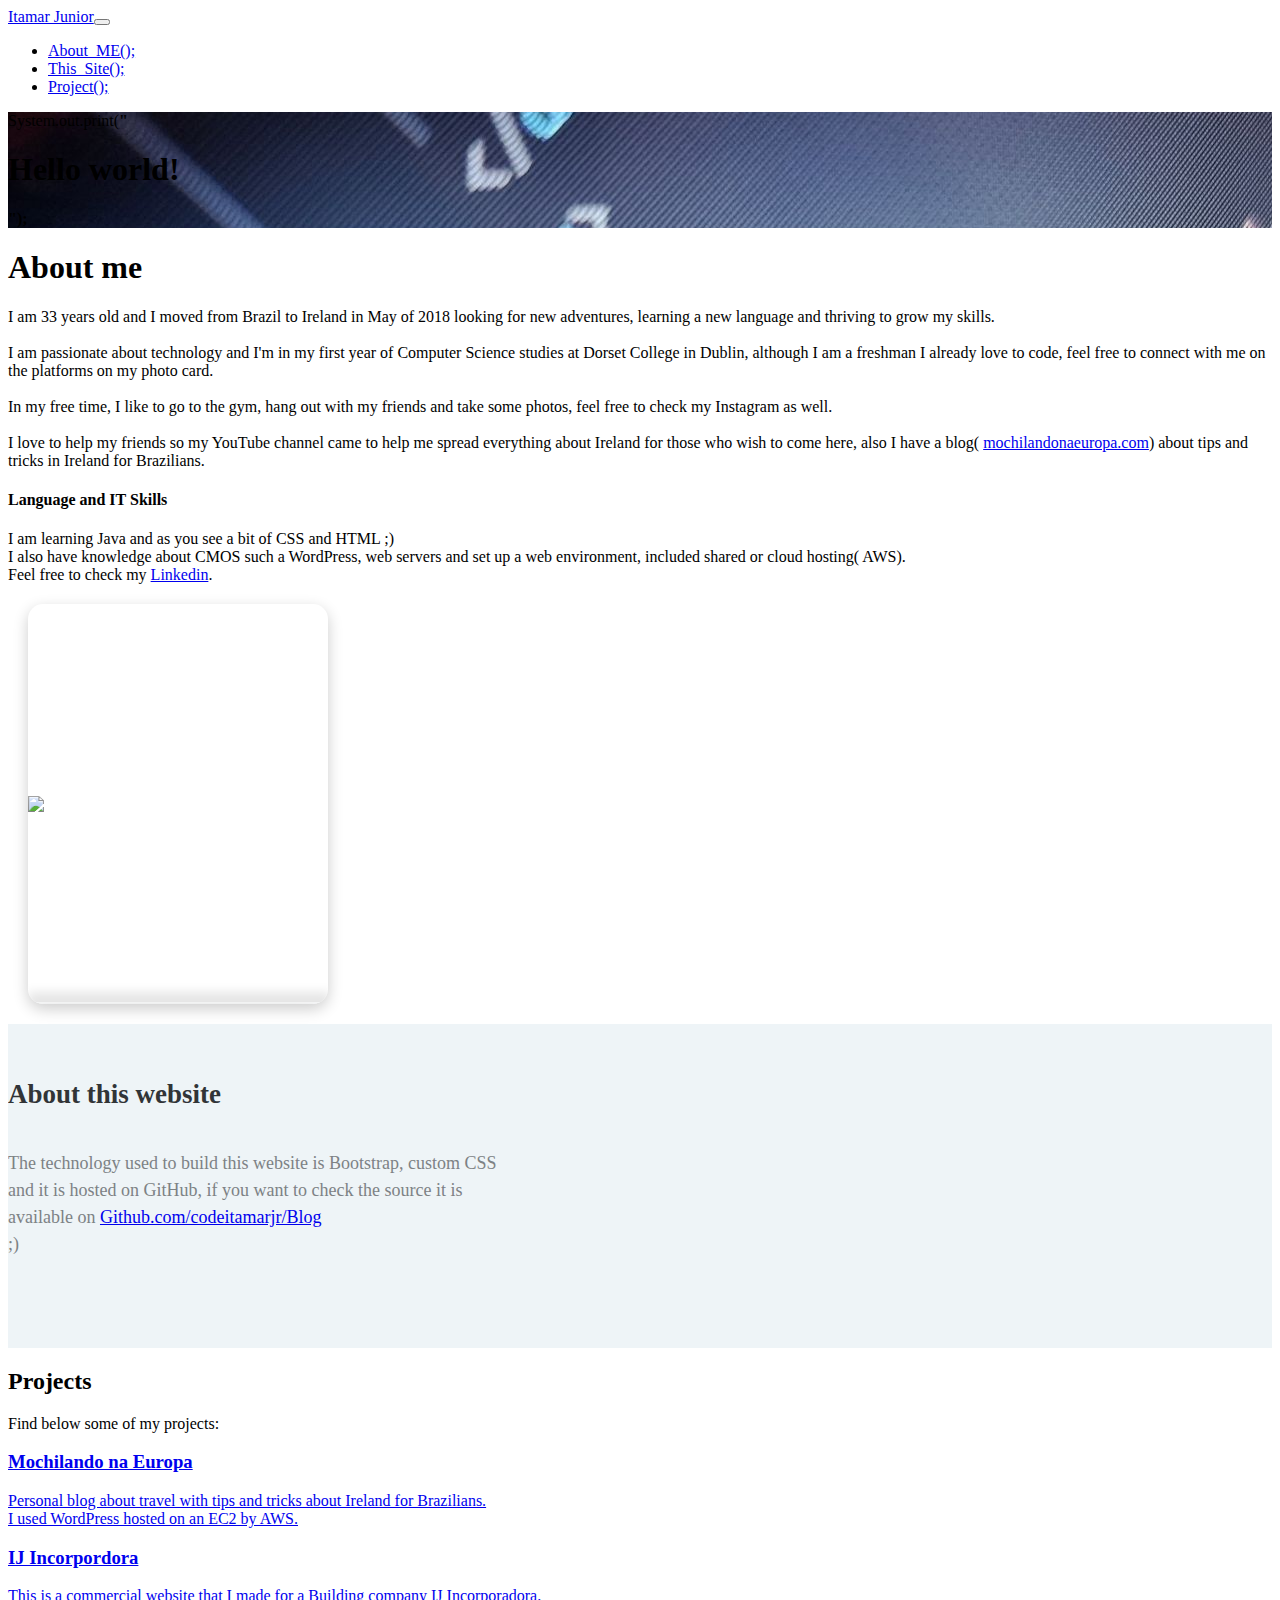
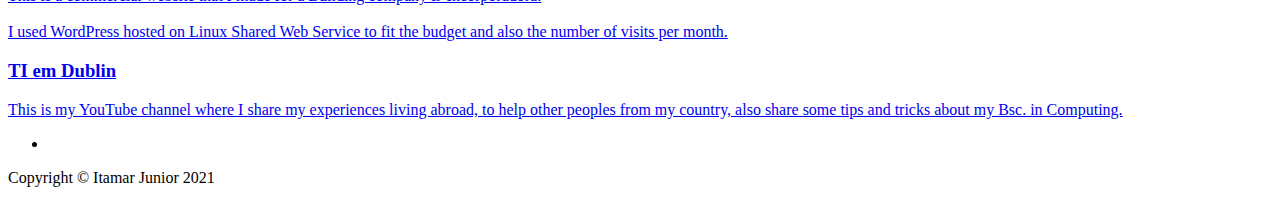
==== index.html @ 7367e4fb "update" ====
<!DOCTYPE html><html><head><meta charset="utf-8"><meta name="viewport" content="width=device-width, initial-scale=1.0, shrink-to-fit=no"><title>Home - Itamar Junior</title><meta name="description" content="Welcome to my personal page!"><link rel="icon" type="image/svg+xml" sizes="24x24" href="assets/img/CODE_ICON.svg?h=4225ac9438128be7e5a31619b0b44b41"><link rel="icon" type="image/svg+xml" sizes="24x24" href="assets/img/CODE_ICON.svg?h=4225ac9438128be7e5a31619b0b44b41"><link rel="icon" type="image/svg+xml" sizes="24x24" href="assets/img/CODE_ICON.svg?h=4225ac9438128be7e5a31619b0b44b41"><link rel="icon" type="image/svg+xml" sizes="24x24" href="assets/img/CODE_ICON.svg?h=4225ac9438128be7e5a31619b0b44b41"><link rel="icon" type="image/svg+xml" sizes="24x24" href="assets/img/CODE_ICON.svg?h=4225ac9438128be7e5a31619b0b44b41"><link rel="stylesheet" href="assets/bootstrap/css/bootstrap.min.css?h=c0452703ea8fd9a77dc9f02268258555"><link rel="stylesheet" href="https://fonts.googleapis.com/css?family=Open+Sans:300italic,400italic,600italic,700italic,800italic,400,300,600,700,800"><link rel="stylesheet" href="https://fonts.googleapis.com/css?family=Lora:400,700,400italic,700italic"><link rel="stylesheet" href="assets/fonts/font-awesome.min.css?h=c1c8b08f8e093bbf2ff10464a2cce6e7"><link rel="stylesheet" href="assets/fonts/ionicons.min.css?h=c1c8b08f8e093bbf2ff10464a2cce6e7"><link rel="stylesheet" href="assets/css/styles.min.css?h=ab01bd3197c20068c6f703815a5b3cb2"></head><body><nav class="navbar navbar-light navbar-expand-lg fixed-top" id="mainNav"><div class="container"><a class="navbar-brand" href="/">Itamar Junior</a><button data-bs-toggle="collapse" data-bs-target="#navbarResponsive" class="navbar-toggler" aria-controls="navbarResponsive" aria-expanded="false" aria-label="Toggle navigation"><i class="fa fa-bars"></i></button><div class="collapse navbar-collapse" id="navbarResponsive"><ul class="navbar-nav ms-auto"><li class="nav-item"><a class="nav-link" href="#about_me">About_ME();</a></li><li class="nav-item"><a class="nav-link" href="#about_this_site">This_Site();</a></li><li class="nav-item"><a class="nav-link" href="#project">Project();</a></li></ul></div></div></nav><header class="masthead" style="background-image:url('assets/img/my_code.jpg?h=b62e5837ef2058b802575ba8031b0a42');"><div class="overlay"></div><div class="container"><div class="row"><div class="col-md-10 col-lg-8 mx-auto position-relative"><div class="site-heading"><span class="subheading">System.out.print(<strong>"</strong><br></span><h1>Hello world!</h1><span class="subheading"><strong>");</strong><br></span></div></div></div></div></header><div class="container"><div class="row"><div class="col-md-10 col-lg-8"><div id="about_me"></div><h1>About me</h1><p>I am 33 years old and I moved from Brazil to Ireland in May of 2018 looking for new adventures, learning a new language and thriving to grow my skills.<br><br>I am passionate about technology and I'm in my first year of Computer Science studies at Dorset College in Dublin, although I am a freshman I already love to code, feel free to connect with me on the platforms on my photo card.<br><br>In my free time, I like to go to the gym, hang out with my friends and take some photos, feel free to check my Instagram as well.<br><br>I love to help my friends so my YouTube channel came to help me spread everything about Ireland for those who wish to come here, also I have a blog(&nbsp;<a href="https://www.mochilandonaeuropa.com" target="_blank">mochilandonaeuropa.com</a>) about tips and tricks in Ireland for Brazilians.</p><h4>Language and IT Skills</h4><p>I am learning Java and as you see a bit of CSS and HTML ;)<br>I also have knowledge about CMOS such a WordPress, web servers and set up a web environment, included shared or cloud hosting( AWS).<br>Feel free to check my <a href="https://www.linkedin.com/in/itamarjr/" target="_blank">Linkedin</a>.&nbsp;<br></p></div><div class="col"><div class="card"><div class="imageBox"><img class="image_card" src="assets/img/me_blue.jpg?h=db13a5c1a2649be3ab54a615c09ed7d5"></div><div class="card-content"><div class="card-content-box"><h3>Itamar Junior<br><span>Computer Science Student</span></h3></div><ul class="sci"><li style="--i:1;"><a href="https://www.linkedin.com/in/itamarjr/" target="_blank"><i class="icon ion-social-linkedin"></i></a></li><li style="--i:2;"><a href="https://www.facebook.com/ita.junior" target="_blank"><i class="icon ion-social-facebook"></i></a></li><li style="--i:3;"><a href="https://www.instagram.com/it.jr/" target="_blank"><i class="fa fa-instagram"></i></a></li><li style="--i:4;"><a href="https://github.com/codeitamarjr" target="_blank"><i class="fa fa-github"></i></a></li><li style="--i:5;"><a href="https://www.youtube.com/TIemDublin" target="_blank"><i class="fa fa-youtube"></i></a></li></ul></div></div></div></div></div><section id="about_this_site" class="highlight-phone"><div class="container"><div class="row"><div class="col-md-8"><div class="intro"><h2 id="about_this_site">About this website</h2><p>The technology used to build this website is Bootstrap,&nbsp;custom CSS and it is hosted on GitHub, if you want to check the source it is available on <a href="https://github.com/codeitamarjr/Blog" target="_blank">Github.com/codeitamarjr/Blog</a><br>;)</p></div></div><div class="col-sm-4 col-xxl-4 offset-xxl-0"><div class="icons_tech"><i class="fa fa-html5 fa-5x"></i><i class="fa fa-github fa-5x"></i><i class="fa fa-css3 fa-5x"></i></div></div></div></div></section><section id="projects" class="features-boxed"><div class="container"><div class="intro"><h2 class="text-center" id="project">Projects</h2><p class="text-center">Find below some of my projects:</p></div><div class="row justify-content-center features"><div class="col-sm-6 col-md-5 col-lg-4 item"><div class="box"><a class="learn-more" href="http://mochilandonaeuropa.com/" target="_blank"><i class="fa fa-html5 icon"></i><h3 class="name">Mochilando na Europa</h3><p class="description">Personal blog about travel with tips and tricks about Ireland for Brazilians.<br>I used WordPress hosted on an EC2 by AWS.</p></a></div></div><div class="col-sm-6 col-md-5 col-lg-4 item"><div class="box"><a class="learn-more" href="https://ijincorporadora.com.br/" target="_blank"><i class="fa fa-html5 icon"></i><h3 class="name">IJ Incorpordora</h3><p class="description">This is a commercial website that I made for a Building company IJ Incorporadora.<br><br>I used WordPress hosted on Linux Shared Web Service to fit the budget and also the number of visits per month.</p></a></div></div><div class="col-sm-6 col-md-5 col-lg-4 item"><div class="box"><a class="learn-more" href="https://www.youtube.com/TIemDublin" target="_blank"><i class="fa fa-youtube icon"></i><h3 class="name">TI em Dublin</h3><p class="description">This is my YouTube channel where I share my experiences living abroad, to help other peoples from my country, also share some tips and tricks about my Bsc. in Computing.</p></a></div></div></div></div></section><footer><div class="container"><div class="row"><div class="col-md-10 col-lg-8 mx-auto"><ul class="list-inline text-center"><li class="list-inline-item"><span class="fa-stack fa-lg"><a href="https://github.com/codeitamarjr" target="_blank"><i class="fa fa-circle fa-stack-2x"></i><i class="fa fa-github fa-stack-1x fa-inverse" title="GitHub"></i></a></span><span class="fa-stack fa-lg"><a href="https://www.linkedin.com/in/itamarjr/" target="_blank"><i class="fa fa-circle fa-stack-2x"></i><i class="fa fa-linkedin fa-stack-1x fa-inverse"></i></a></span><span class="fa-stack fa-lg"><a href="https://www.instagram.com/it.jr/" target="_blank"><i class="fa fa-circle fa-stack-2x"></i><i class="fa fa-instagram fa-stack-1x fa-inverse"></i></a></span><span class="fa-stack fa-lg"><a href="https://www.facebook.com/ita.junior" target="_blank"><i class="fa fa-circle fa-stack-2x"></i><i class="fa fa-facebook fa-stack-1x fa-inverse"></i></a></span><span class="fa-stack fa-lg"><a href="https://www.youtube.com/TIemDublin" target="_blank"><i class="fa fa-circle fa-stack-2x"></i><i class="fa fa-youtube fa-stack-1x fa-inverse"></i></a></span></li></ul><p class="text-muted copyright">Copyright&nbsp;©&nbsp;Itamar Junior 2021</p></div></div></div></footer><script src="assets/bootstrap/js/bootstrap.min.js?h=19bbdecfa6ce3c33e1aa42dc000a8eb4"></script><script src="assets/js/script.min.js?h=80968ef307c80000b880fb8551c2671c"></script></body></html>
---- assets/css/styles.min.css ----
.highlight-phone{color:#313437;background-color:#eef4f7;padding:50px 0 55px;overflow:hidden}.highlight-phone p{color:#7d8285}.highlight-phone h2{font-weight:700;margin-bottom:35px;line-height:1.5;padding-top:0;margin-top:0;color:inherit}.highlight-phone .intro{font-size:18px;max-width:500px;line-height:1.5}.highlight-phone .intro p{margin-bottom:35px}.highlight-phone .intro .btn{padding:16px 32px;border:none;background:0 0;box-shadow:none;text-shadow:none;opacity:.9;text-transform:uppercase;font-weight:700;font-size:13px;letter-spacing:.4px;line-height:1}.highlight-phone .intro .btn:hover{opacity:1}.highlight-phone .intro .btn:active{transform:translateY(1px)}.highlight-phone .intro .btn-primary{background-color:#055ada;color:#fff}.highlight-phone .phone-mockup{position:relative;max-width:260px;margin-top:-30px;margin-bottom:-230px;transform:rotate(-15deg)}.highlight-phone .phone-mockup img.device{width:100%;height:auto}.highlight-phone .phone-mockup .screen{position:absolute;width:94%;height:91%;top:1%;left:3%;border:1px solid #444;border-radius:20px;overflow:hidden;background:url(../../assets/img/screen-content-phone.jpg?h=2fdd3ea1eb8ba843dc0658ede360f1ef) center/cover;z-index:-1}.highlight-phone .phone-mockup .screen:before{content:'';background-color:#fff;position:absolute;width:70%;height:140%;top:-6%;right:-60%;transform:rotate(-19deg);opacity:.2}.social-icons{color:#313437;background-color:#fff;text-align:center;padding:70px 0}@media (max-width:767px){.highlight-phone{text-align:center}.highlight-phone .intro{max-width:none}.social-icons{padding:50px 0}}.social-icons i{font-size:32px;display:inline-block;color:#757980;margin:0 10px;width:60px;height:60px;border:1px solid #c8ced7;text-align:center;border-radius:50%;line-height:60px}.container .card{position:relative;width:300px;height:400px;margin:20px;overflow:hidden;box-shadow:0 5px 15px RGB(0,0,0,.2);border-radius:15px;display:flex;align-items:center;transition-delay:.8s}.card .card-content{position:absolute;bottom:-160px;width:100%;height:160px;display:flex;justify-content:center;align-items:center;z-index:10;flex-direction:column;backdrop-filter:blur(15px);box-shadow:0 -10px 10px rgba(0,0,0,.1);border:1px solid rgba(255,255,255,.2);transition:botom .5s .8s}.card:hover .card-content{bottom:0;transition-delay:.8s}.card .card-content .card-content-box h3{color:#fff;text-transform:uppercase;letter-spacing:2px;font-weight:500;font-size:18px;text-align:center;margin:20px 0 15px;line-height:1.1em;transition:.5s .6s;opacity:0;transform:translateY(-20px)}.card:hover .card-content .card-content-box h3{opacity:1;transform:translateY(0)}.card:hover .card-content .card-content-box h3 span{font-size:12px;font-weight:300;text-transform:initial}.card .card-content .sci{position:relative;bottom:10px;display:flex}.card .card-content .sci li{list-style:none;margin:0 10px;transform:translateY(40px);transition:.5s;opacity:0;transition-delay:calc(.2 * var(--i))}.card:hover .card-content .sci li{transform:translateY(0);opacity:1}.card .card-content .sci li a{color:#fff;font-size:24px}.image_card{display:block;margin-left:auto;margin-right:auto;width:135%}
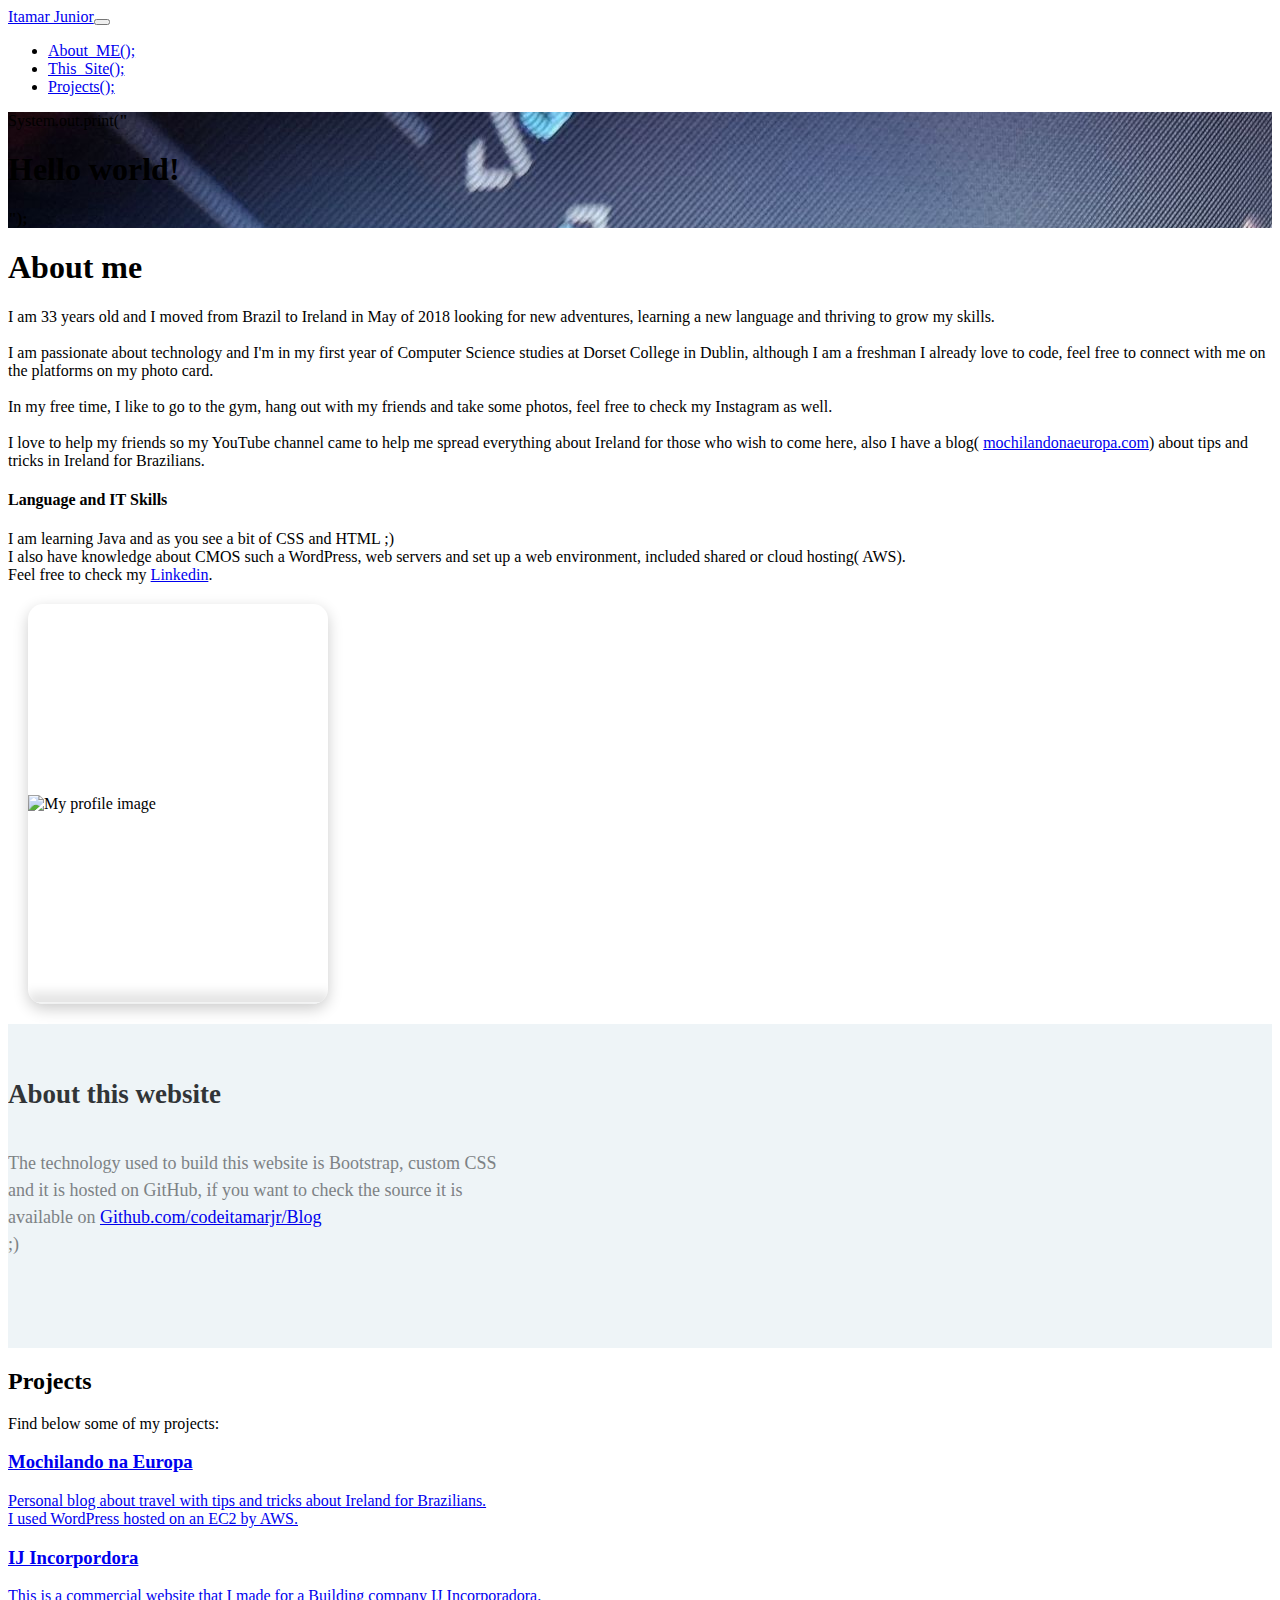
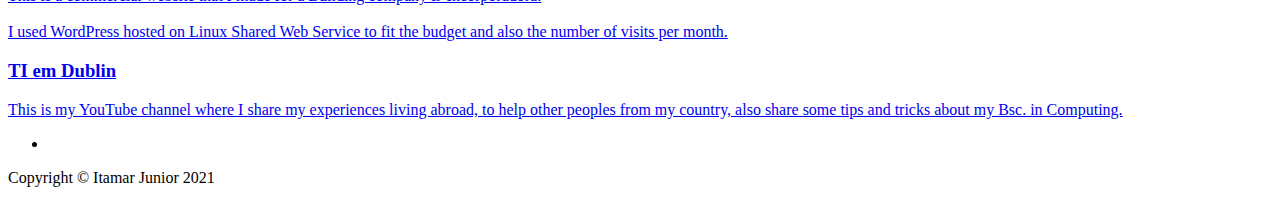
==== commit 8a9004b3: "lang eng" ====
--- a/index.html
+++ b/index.html
@@ -1 +1,2 @@
-<!DOCTYPE html><html><head><meta charset="utf-8"><meta name="viewport" content="width=device-width, initial-scale=1.0, shrink-to-fit=no"><title>Home - Itamar Junior</title><meta name="description" content="Welcome to my personal page!"><link rel="icon" type="image/svg+xml" sizes="24x24" href="assets/img/CODE_ICON.svg?h=4225ac9438128be7e5a31619b0b44b41"><link rel="icon" type="image/svg+xml" sizes="24x24" href="assets/img/CODE_ICON.svg?h=4225ac9438128be7e5a31619b0b44b41"><link rel="icon" type="image/svg+xml" sizes="24x24" href="assets/img/CODE_ICON.svg?h=4225ac9438128be7e5a31619b0b44b41"><link rel="icon" type="image/svg+xml" sizes="24x24" href="assets/img/CODE_ICON.svg?h=4225ac9438128be7e5a31619b0b44b41"><link rel="icon" type="image/svg+xml" sizes="24x24" href="assets/img/CODE_ICON.svg?h=4225ac9438128be7e5a31619b0b44b41"><link rel="stylesheet" href="assets/bootstrap/css/bootstrap.min.css?h=c0452703ea8fd9a77dc9f02268258555"><link rel="stylesheet" href="https://fonts.googleapis.com/css?family=Open+Sans:300italic,400italic,600italic,700italic,800italic,400,300,600,700,800"><link rel="stylesheet" href="https://fonts.googleapis.com/css?family=Lora:400,700,400italic,700italic"><link rel="stylesheet" href="assets/fonts/font-awesome.min.css?h=c1c8b08f8e093bbf2ff10464a2cce6e7"><link rel="stylesheet" href="assets/fonts/ionicons.min.css?h=c1c8b08f8e093bbf2ff10464a2cce6e7"><link rel="stylesheet" href="assets/css/styles.min.css?h=ab01bd3197c20068c6f703815a5b3cb2"></head><body><nav class="navbar navbar-light navbar-expand-lg fixed-top" id="mainNav"><div class="container"><a class="navbar-brand" href="/">Itamar Junior</a><button data-bs-toggle="collapse" data-bs-target="#navbarResponsive" class="navbar-toggler" aria-controls="navbarResponsive" aria-expanded="false" aria-label="Toggle navigation"><i class="fa fa-bars"></i></button><div class="collapse navbar-collapse" id="navbarResponsive"><ul class="navbar-nav ms-auto"><li class="nav-item"><a class="nav-link" href="#about_me">About_ME();</a></li><li class="nav-item"><a class="nav-link" href="#about_this_site">This_Site();</a></li><li class="nav-item"><a class="nav-link" href="#project">Project();</a></li></ul></div></div></nav><header class="masthead" style="background-image:url('assets/img/my_code.jpg?h=b62e5837ef2058b802575ba8031b0a42');"><div class="overlay"></div><div class="container"><div class="row"><div class="col-md-10 col-lg-8 mx-auto position-relative"><div class="site-heading"><span class="subheading">System.out.print(<strong>"</strong><br></span><h1>Hello world!</h1><span class="subheading"><strong>");</strong><br></span></div></div></div></div></header><div class="container"><div class="row"><div class="col-md-10 col-lg-8"><div id="about_me"></div><h1>About me</h1><p>I am 33 years old and I moved from Brazil to Ireland in May of 2018 looking for new adventures, learning a new language and thriving to grow my skills.<br><br>I am passionate about technology and I'm in my first year of Computer Science studies at Dorset College in Dublin, although I am a freshman I already love to code, feel free to connect with me on the platforms on my photo card.<br><br>In my free time, I like to go to the gym, hang out with my friends and take some photos, feel free to check my Instagram as well.<br><br>I love to help my friends so my YouTube channel came to help me spread everything about Ireland for those who wish to come here, also I have a blog(&nbsp;<a href="https://www.mochilandonaeuropa.com" target="_blank">mochilandonaeuropa.com</a>) about tips and tricks in Ireland for Brazilians.</p><h4>Language and IT Skills</h4><p>I am learning Java and as you see a bit of CSS and HTML ;)<br>I also have knowledge about CMOS such a WordPress, web servers and set up a web environment, included shared or cloud hosting( AWS).<br>Feel free to check my <a href="https://www.linkedin.com/in/itamarjr/" target="_blank">Linkedin</a>.&nbsp;<br></p></div><div class="col"><div class="card"><div class="imageBox"><img class="image_card" src="assets/img/me_blue.jpg?h=db13a5c1a2649be3ab54a615c09ed7d5"></div><div class="card-content"><div class="card-content-box"><h3>Itamar Junior<br><span>Computer Science Student</span></h3></div><ul class="sci"><li style="--i:1;"><a href="https://www.linkedin.com/in/itamarjr/" target="_blank"><i class="icon ion-social-linkedin"></i></a></li><li style="--i:2;"><a href="https://www.facebook.com/ita.junior" target="_blank"><i class="icon ion-social-facebook"></i></a></li><li style="--i:3;"><a href="https://www.instagram.com/it.jr/" target="_blank"><i class="fa fa-instagram"></i></a></li><li style="--i:4;"><a href="https://github.com/codeitamarjr" target="_blank"><i class="fa fa-github"></i></a></li><li style="--i:5;"><a href="https://www.youtube.com/TIemDublin" target="_blank"><i class="fa fa-youtube"></i></a></li></ul></div></div></div></div></div><section id="about_this_site" class="highlight-phone"><div class="container"><div class="row"><div class="col-md-8"><div class="intro"><h2 id="about_this_site">About this website</h2><p>The technology used to build this website is Bootstrap,&nbsp;custom CSS and it is hosted on GitHub, if you want to check the source it is available on <a href="https://github.com/codeitamarjr/Blog" target="_blank">Github.com/codeitamarjr/Blog</a><br>;)</p></div></div><div class="col-sm-4 col-xxl-4 offset-xxl-0"><div class="icons_tech"><i class="fa fa-html5 fa-5x"></i><i class="fa fa-github fa-5x"></i><i class="fa fa-css3 fa-5x"></i></div></div></div></div></section><section id="projects" class="features-boxed"><div class="container"><div class="intro"><h2 class="text-center" id="project">Projects</h2><p class="text-center">Find below some of my projects:</p></div><div class="row justify-content-center features"><div class="col-sm-6 col-md-5 col-lg-4 item"><div class="box"><a class="learn-more" href="http://mochilandonaeuropa.com/" target="_blank"><i class="fa fa-html5 icon"></i><h3 class="name">Mochilando na Europa</h3><p class="description">Personal blog about travel with tips and tricks about Ireland for Brazilians.<br>I used WordPress hosted on an EC2 by AWS.</p></a></div></div><div class="col-sm-6 col-md-5 col-lg-4 item"><div class="box"><a class="learn-more" href="https://ijincorporadora.com.br/" target="_blank"><i class="fa fa-html5 icon"></i><h3 class="name">IJ Incorpordora</h3><p class="description">This is a commercial website that I made for a Building company IJ Incorporadora.<br><br>I used WordPress hosted on Linux Shared Web Service to fit the budget and also the number of visits per month.</p></a></div></div><div class="col-sm-6 col-md-5 col-lg-4 item"><div class="box"><a class="learn-more" href="https://www.youtube.com/TIemDublin" target="_blank"><i class="fa fa-youtube icon"></i><h3 class="name">TI em Dublin</h3><p class="description">This is my YouTube channel where I share my experiences living abroad, to help other peoples from my country, also share some tips and tricks about my Bsc. in Computing.</p></a></div></div></div></div></section><footer><div class="container"><div class="row"><div class="col-md-10 col-lg-8 mx-auto"><ul class="list-inline text-center"><li class="list-inline-item"><span class="fa-stack fa-lg"><a href="https://github.com/codeitamarjr" target="_blank"><i class="fa fa-circle fa-stack-2x"></i><i class="fa fa-github fa-stack-1x fa-inverse" title="GitHub"></i></a></span><span class="fa-stack fa-lg"><a href="https://www.linkedin.com/in/itamarjr/" target="_blank"><i class="fa fa-circle fa-stack-2x"></i><i class="fa fa-linkedin fa-stack-1x fa-inverse"></i></a></span><span class="fa-stack fa-lg"><a href="https://www.instagram.com/it.jr/" target="_blank"><i class="fa fa-circle fa-stack-2x"></i><i class="fa fa-instagram fa-stack-1x fa-inverse"></i></a></span><span class="fa-stack fa-lg"><a href="https://www.facebook.com/ita.junior" target="_blank"><i class="fa fa-circle fa-stack-2x"></i><i class="fa fa-facebook fa-stack-1x fa-inverse"></i></a></span><span class="fa-stack fa-lg"><a href="https://www.youtube.com/TIemDublin" target="_blank"><i class="fa fa-circle fa-stack-2x"></i><i class="fa fa-youtube fa-stack-1x fa-inverse"></i></a></span></li></ul><p class="text-muted copyright">Copyright&nbsp;©&nbsp;Itamar Junior 2021</p></div></div></div></footer><script src="assets/bootstrap/js/bootstrap.min.js?h=19bbdecfa6ce3c33e1aa42dc000a8eb4"></script><script src="assets/js/script.min.js?h=80968ef307c80000b880fb8551c2671c"></script></body></html>+<!DOCTYPE html><html><head><meta charset="utf-8"><meta name="viewport" content="width=device-width, initial-scale=1.0, shrink-to-fit=no"><title>Home - Itamar Junior</title><meta name="description" content="Welcome to my personal page!"><link rel="icon" type="image/svg+xml" sizes="24x24" href="assets/img/CODE_ICON.svg?h=4225ac9438128be7e5a31619b0b44b41"><link rel="icon" type="image/svg+xml" sizes="24x24" href="assets/img/CODE_ICON.svg?h=4225ac9438128be7e5a31619b0b44b41"><link rel="icon" type="image/svg+xml" sizes="24x24" href="assets/img/CODE_ICON.svg?h=4225ac9438128be7e5a31619b0b44b41"><link rel="icon" type="image/svg+xml" sizes="24x24" href="assets/img/CODE_ICON.svg?h=4225ac9438128be7e5a31619b0b44b41"><link rel="icon" type="image/svg+xml" sizes="24x24" href="assets/img/CODE_ICON.svg?h=4225ac9438128be7e5a31619b0b44b41"><link rel="stylesheet" href="assets/bootstrap/css/bootstrap.min.css?h=c0452703ea8fd9a77dc9f02268258555"><link rel="stylesheet" href="https://fonts.googleapis.com/css?family=Open+Sans:300italic,400italic,600italic,700italic,800italic,400,300,600,700,800"><link rel="stylesheet" href="https://fonts.googleapis.com/css?family=Lora:400,700,400italic,700italic"><link rel="stylesheet" href="assets/fonts/font-awesome.min.css?h=c1c8b08f8e093bbf2ff10464a2cce6e7"><link rel="stylesheet" href="assets/fonts/ionicons.min.css?h=c1c8b08f8e093bbf2ff10464a2cce6e7"><link rel="stylesheet" href="assets/css/styles.min.css?h=ab01bd3197c20068c6f703815a5b3cb2"><html lang="en">
+</head><body><nav class="navbar navbar-light navbar-expand-lg fixed-top" id="mainNav"><div class="container"><a class="navbar-brand" href="/">Itamar Junior</a><button data-bs-toggle="collapse" data-bs-target="#navbarResponsive" class="navbar-toggler" aria-controls="navbarResponsive" aria-expanded="false" aria-label="Toggle navigation"><i class="fa fa-bars"></i></button><div class="collapse navbar-collapse" id="navbarResponsive"><ul class="navbar-nav ms-auto"><li class="nav-item"><a class="nav-link" href="#about_me">About_ME();</a></li><li class="nav-item"><a class="nav-link" href="#about_this_site">This_Site();</a></li><li class="nav-item"><a class="nav-link" href="#project">Projects();</a></li></ul></div></div></nav><header class="masthead" style="background-image:url('assets/img/my_code.jpg?h=b62e5837ef2058b802575ba8031b0a42');"><div class="overlay"></div><div class="container"><div class="row"><div class="col-md-10 col-lg-8 mx-auto position-relative"><div class="site-heading"><span class="subheading">System.out.print(<strong>"</strong><br></span><h1>Hello world!</h1><span class="subheading"><strong>");</strong><br></span></div></div></div></div></header><div class="container"><div class="row"><div class="col-md-10 col-lg-8"><div id="about_me"></div><h1>About me</h1><p>I am 33 years old and I moved from Brazil to Ireland in May of 2018 looking for new adventures, learning a new language and thriving to grow my skills.<br><br>I am passionate about technology and I'm in my first year of Computer Science studies at Dorset College in Dublin, although I am a freshman I already love to code, feel free to connect with me on the platforms on my photo card.<br><br>In my free time, I like to go to the gym, hang out with my friends and take some photos, feel free to check my Instagram as well.<br><br>I love to help my friends so my YouTube channel came to help me spread everything about Ireland for those who wish to come here, also I have a blog(&nbsp;<a href="https://www.mochilandonaeuropa.com" target="_blank">mochilandonaeuropa.com</a>) about tips and tricks in Ireland for Brazilians.</p><h4>Language and IT Skills</h4><p>I am learning Java and as you see a bit of CSS and HTML ;)<br>I also have knowledge about CMOS such a WordPress, web servers and set up a web environment, included shared or cloud hosting( AWS).<br>Feel free to check my <a href="https://www.linkedin.com/in/itamarjr/" target="_blank">Linkedin</a>.&nbsp;<br></p></div><div class="col"><div class="card"><div class="imageBox"><img class="image_card" src="assets/img/me_blue.jpg?h=db13a5c1a2649be3ab54a615c09ed7d5" alt="My profile image"></div><div class="card-content"><div class="card-content-box"><h3>Itamar Junior<br><span>Computer Science Student</span></h3></div><ul class="sci"><li style="--i:1;"><a href="https://www.linkedin.com/in/itamarjr/" target="_blank"><i class="icon ion-social-linkedin"></i></a></li><li style="--i:2;"><a href="https://www.facebook.com/ita.junior" target="_blank"><i class="icon ion-social-facebook"></i></a></li><li style="--i:3;"><a href="https://www.instagram.com/it.jr/" target="_blank"><i class="fa fa-instagram"></i></a></li><li style="--i:4;"><a href="https://github.com/codeitamarjr" target="_blank"><i class="fa fa-github"></i></a></li><li style="--i:5;"><a href="https://www.youtube.com/TIemDublin" target="_blank"><i class="fa fa-youtube"></i></a></li></ul></div></div></div></div></div><section id="about_this_site" class="highlight-phone"><div class="container"><div class="row"><div class="col-md-8"><div class="intro"><h2>About this website</h2><p>The technology used to build this website is Bootstrap,&nbsp;custom CSS and it is hosted on GitHub, if you want to check the source it is available on <a href="https://github.com/codeitamarjr/Blog" target="_blank">Github.com/codeitamarjr/Blog</a><br>;)</p></div></div><div class="col-sm-4 col-xxl-4 offset-xxl-0"><div class="icons_tech"><i class="fa fa-html5 fa-5x"></i><i class="fa fa-github fa-5x"></i><i class="fa fa-css3 fa-5x"></i></div></div></div></div></section><section id="projects" class="features-boxed"><div class="container"><div class="intro"><h2 class="text-center" id="project">Projects</h2><p class="text-center">Find below some of my projects:</p></div><div class="row justify-content-center features"><div class="col-sm-6 col-md-5 col-lg-4 item"><div class="box"><a class="learn-more" href="http://mochilandonaeuropa.com/" target="_blank"><i class="fa fa-html5 icon"></i><h3 class="name">Mochilando na Europa</h3><p class="description">Personal blog about travel with tips and tricks about Ireland for Brazilians.<br>I used WordPress hosted on an EC2 by AWS.</p></a></div></div><div class="col-sm-6 col-md-5 col-lg-4 item"><div class="box"><a class="learn-more" href="https://ijincorporadora.com.br/" target="_blank"><i class="fa fa-html5 icon"></i><h3 class="name">IJ Incorpordora</h3><p class="description">This is a commercial website that I made for a Building company IJ Incorporadora.<br><br>I used WordPress hosted on Linux Shared Web Service to fit the budget and also the number of visits per month.</p></a></div></div><div class="col-sm-6 col-md-5 col-lg-4 item"><div class="box"><a class="learn-more" href="https://www.youtube.com/TIemDublin" target="_blank"><i class="fa fa-youtube icon"></i><h3 class="name">TI em Dublin</h3><p class="description">This is my YouTube channel where I share my experiences living abroad, to help other peoples from my country, also share some tips and tricks about my Bsc. in Computing.</p></a></div></div></div></div></section><footer><div class="container"><div class="row"><div class="col-md-10 col-lg-8 mx-auto"><ul class="list-inline text-center"><li class="list-inline-item"><span class="fa-stack fa-lg"><a href="https://github.com/codeitamarjr" target="_blank"><i class="fa fa-circle fa-stack-2x"></i><i class="fa fa-github fa-stack-1x fa-inverse" title="GitHub"></i></a></span><span class="fa-stack fa-lg"><a href="https://www.linkedin.com/in/itamarjr/" target="_blank"><i class="fa fa-circle fa-stack-2x"></i><i class="fa fa-linkedin fa-stack-1x fa-inverse"></i></a></span><span class="fa-stack fa-lg"><a href="https://www.instagram.com/it.jr/" target="_blank"><i class="fa fa-circle fa-stack-2x"></i><i class="fa fa-instagram fa-stack-1x fa-inverse"></i></a></span><span class="fa-stack fa-lg"><a href="https://www.facebook.com/ita.junior" target="_blank"><i class="fa fa-circle fa-stack-2x"></i><i class="fa fa-facebook fa-stack-1x fa-inverse"></i></a></span><span class="fa-stack fa-lg"><a href="https://www.youtube.com/TIemDublin" target="_blank"><i class="fa fa-circle fa-stack-2x"></i><i class="fa fa-youtube fa-stack-1x fa-inverse"></i></a></span></li></ul><p class="text-muted copyright">Copyright&nbsp;©&nbsp;Itamar Junior 2021</p></div></div></div></footer><script src="assets/bootstrap/js/bootstrap.min.js?h=19bbdecfa6ce3c33e1aa42dc000a8eb4"></script><script src="assets/js/script.min.js?h=80968ef307c80000b880fb8551c2671c"></script></body></html>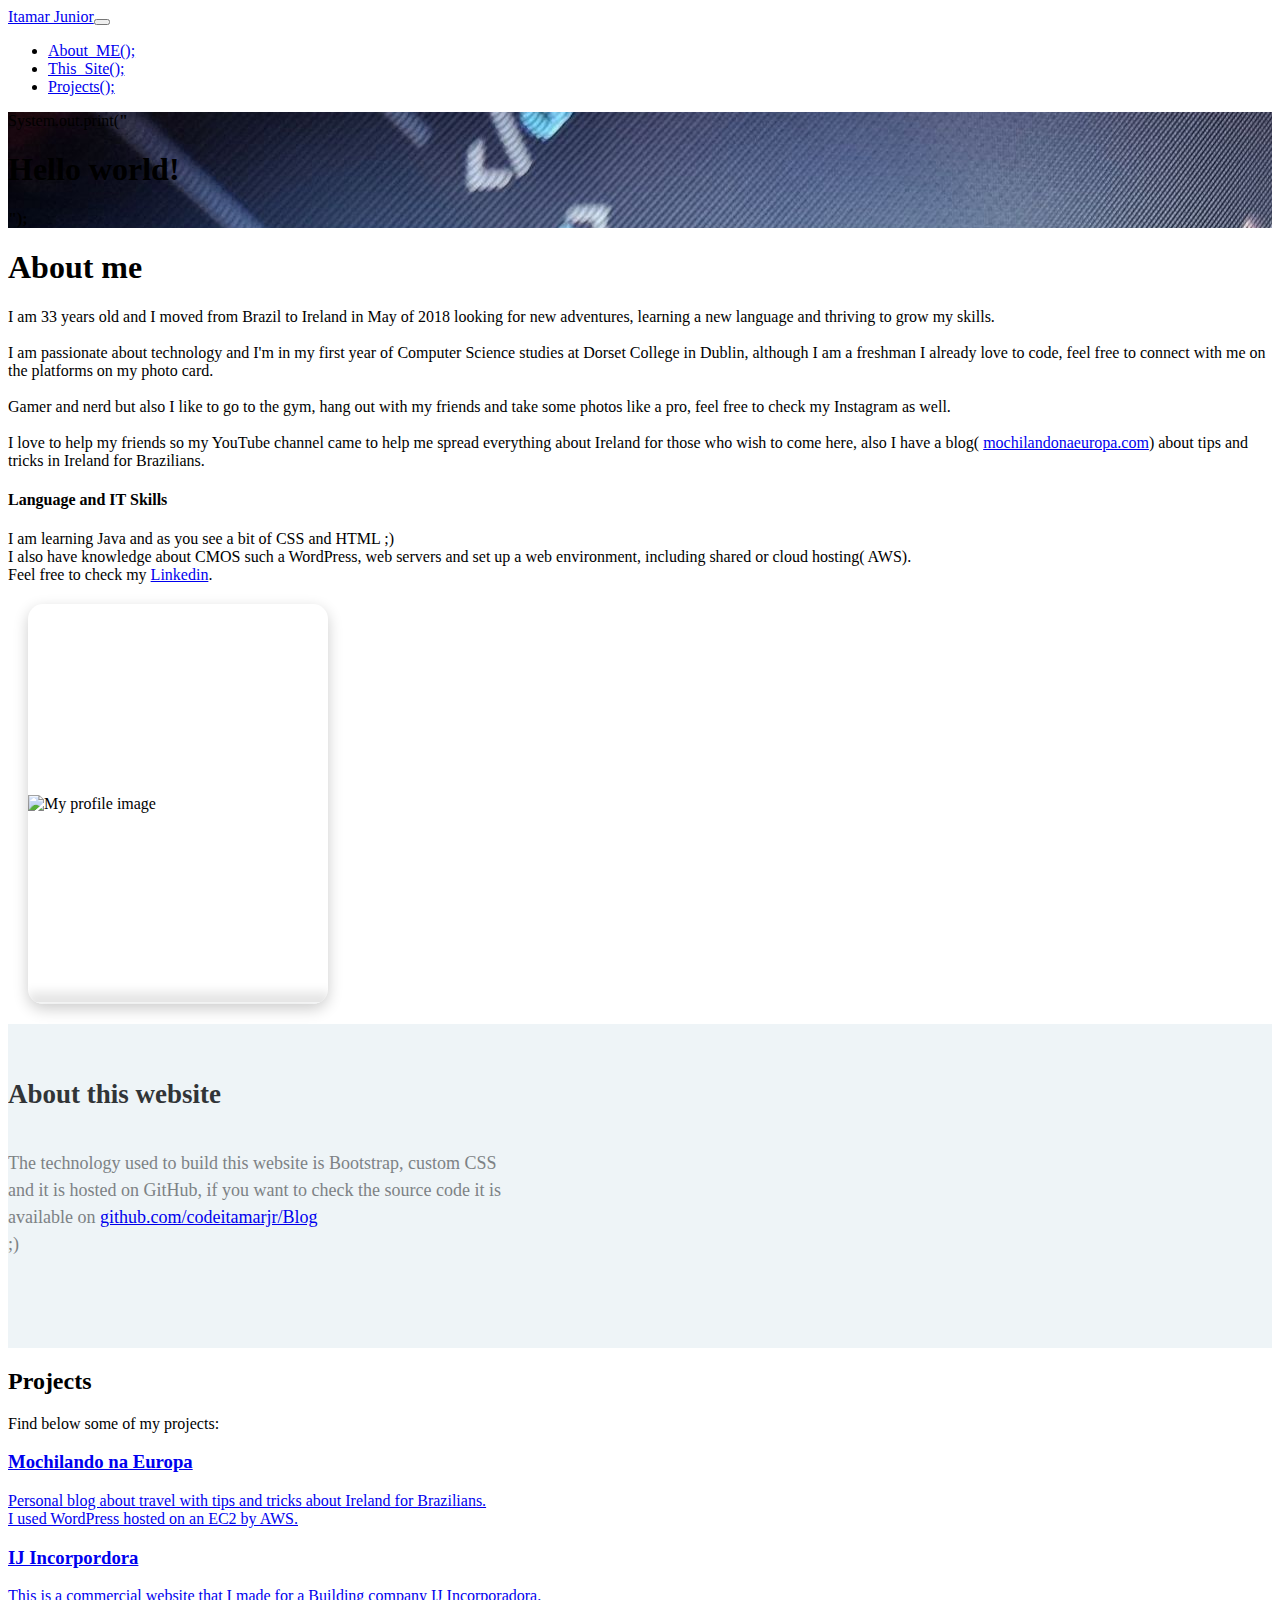
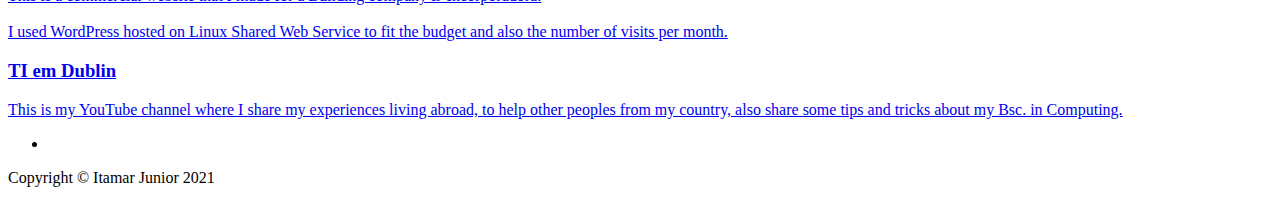
==== commit a712e404: "about me" ====
--- a/index.html
+++ b/index.html
@@ -1,2 +1 @@
-<!DOCTYPE html><html><head><meta charset="utf-8"><meta name="viewport" content="width=device-width, initial-scale=1.0, shrink-to-fit=no"><title>Home - Itamar Junior</title><meta name="description" content="Welcome to my personal page!"><link rel="icon" type="image/svg+xml" sizes="24x24" href="assets/img/CODE_ICON.svg?h=4225ac9438128be7e5a31619b0b44b41"><link rel="icon" type="image/svg+xml" sizes="24x24" href="assets/img/CODE_ICON.svg?h=4225ac9438128be7e5a31619b0b44b41"><link rel="icon" type="image/svg+xml" sizes="24x24" href="assets/img/CODE_ICON.svg?h=4225ac9438128be7e5a31619b0b44b41"><link rel="icon" type="image/svg+xml" sizes="24x24" href="assets/img/CODE_ICON.svg?h=4225ac9438128be7e5a31619b0b44b41"><link rel="icon" type="image/svg+xml" sizes="24x24" href="assets/img/CODE_ICON.svg?h=4225ac9438128be7e5a31619b0b44b41"><link rel="stylesheet" href="assets/bootstrap/css/bootstrap.min.css?h=c0452703ea8fd9a77dc9f02268258555"><link rel="stylesheet" href="https://fonts.googleapis.com/css?family=Open+Sans:300italic,400italic,600italic,700italic,800italic,400,300,600,700,800"><link rel="stylesheet" href="https://fonts.googleapis.com/css?family=Lora:400,700,400italic,700italic"><link rel="stylesheet" href="assets/fonts/font-awesome.min.css?h=c1c8b08f8e093bbf2ff10464a2cce6e7"><link rel="stylesheet" href="assets/fonts/ionicons.min.css?h=c1c8b08f8e093bbf2ff10464a2cce6e7"><link rel="stylesheet" href="assets/css/styles.min.css?h=ab01bd3197c20068c6f703815a5b3cb2"><html lang="en">
-</head><body><nav class="navbar navbar-light navbar-expand-lg fixed-top" id="mainNav"><div class="container"><a class="navbar-brand" href="/">Itamar Junior</a><button data-bs-toggle="collapse" data-bs-target="#navbarResponsive" class="navbar-toggler" aria-controls="navbarResponsive" aria-expanded="false" aria-label="Toggle navigation"><i class="fa fa-bars"></i></button><div class="collapse navbar-collapse" id="navbarResponsive"><ul class="navbar-nav ms-auto"><li class="nav-item"><a class="nav-link" href="#about_me">About_ME();</a></li><li class="nav-item"><a class="nav-link" href="#about_this_site">This_Site();</a></li><li class="nav-item"><a class="nav-link" href="#project">Projects();</a></li></ul></div></div></nav><header class="masthead" style="background-image:url('assets/img/my_code.jpg?h=b62e5837ef2058b802575ba8031b0a42');"><div class="overlay"></div><div class="container"><div class="row"><div class="col-md-10 col-lg-8 mx-auto position-relative"><div class="site-heading"><span class="subheading">System.out.print(<strong>"</strong><br></span><h1>Hello world!</h1><span class="subheading"><strong>");</strong><br></span></div></div></div></div></header><div class="container"><div class="row"><div class="col-md-10 col-lg-8"><div id="about_me"></div><h1>About me</h1><p>I am 33 years old and I moved from Brazil to Ireland in May of 2018 looking for new adventures, learning a new language and thriving to grow my skills.<br><br>I am passionate about technology and I'm in my first year of Computer Science studies at Dorset College in Dublin, although I am a freshman I already love to code, feel free to connect with me on the platforms on my photo card.<br><br>In my free time, I like to go to the gym, hang out with my friends and take some photos, feel free to check my Instagram as well.<br><br>I love to help my friends so my YouTube channel came to help me spread everything about Ireland for those who wish to come here, also I have a blog(&nbsp;<a href="https://www.mochilandonaeuropa.com" target="_blank">mochilandonaeuropa.com</a>) about tips and tricks in Ireland for Brazilians.</p><h4>Language and IT Skills</h4><p>I am learning Java and as you see a bit of CSS and HTML ;)<br>I also have knowledge about CMOS such a WordPress, web servers and set up a web environment, included shared or cloud hosting( AWS).<br>Feel free to check my <a href="https://www.linkedin.com/in/itamarjr/" target="_blank">Linkedin</a>.&nbsp;<br></p></div><div class="col"><div class="card"><div class="imageBox"><img class="image_card" src="assets/img/me_blue.jpg?h=db13a5c1a2649be3ab54a615c09ed7d5" alt="My profile image"></div><div class="card-content"><div class="card-content-box"><h3>Itamar Junior<br><span>Computer Science Student</span></h3></div><ul class="sci"><li style="--i:1;"><a href="https://www.linkedin.com/in/itamarjr/" target="_blank"><i class="icon ion-social-linkedin"></i></a></li><li style="--i:2;"><a href="https://www.facebook.com/ita.junior" target="_blank"><i class="icon ion-social-facebook"></i></a></li><li style="--i:3;"><a href="https://www.instagram.com/it.jr/" target="_blank"><i class="fa fa-instagram"></i></a></li><li style="--i:4;"><a href="https://github.com/codeitamarjr" target="_blank"><i class="fa fa-github"></i></a></li><li style="--i:5;"><a href="https://www.youtube.com/TIemDublin" target="_blank"><i class="fa fa-youtube"></i></a></li></ul></div></div></div></div></div><section id="about_this_site" class="highlight-phone"><div class="container"><div class="row"><div class="col-md-8"><div class="intro"><h2>About this website</h2><p>The technology used to build this website is Bootstrap,&nbsp;custom CSS and it is hosted on GitHub, if you want to check the source it is available on <a href="https://github.com/codeitamarjr/Blog" target="_blank">Github.com/codeitamarjr/Blog</a><br>;)</p></div></div><div class="col-sm-4 col-xxl-4 offset-xxl-0"><div class="icons_tech"><i class="fa fa-html5 fa-5x"></i><i class="fa fa-github fa-5x"></i><i class="fa fa-css3 fa-5x"></i></div></div></div></div></section><section id="projects" class="features-boxed"><div class="container"><div class="intro"><h2 class="text-center" id="project">Projects</h2><p class="text-center">Find below some of my projects:</p></div><div class="row justify-content-center features"><div class="col-sm-6 col-md-5 col-lg-4 item"><div class="box"><a class="learn-more" href="http://mochilandonaeuropa.com/" target="_blank"><i class="fa fa-html5 icon"></i><h3 class="name">Mochilando na Europa</h3><p class="description">Personal blog about travel with tips and tricks about Ireland for Brazilians.<br>I used WordPress hosted on an EC2 by AWS.</p></a></div></div><div class="col-sm-6 col-md-5 col-lg-4 item"><div class="box"><a class="learn-more" href="https://ijincorporadora.com.br/" target="_blank"><i class="fa fa-html5 icon"></i><h3 class="name">IJ Incorpordora</h3><p class="description">This is a commercial website that I made for a Building company IJ Incorporadora.<br><br>I used WordPress hosted on Linux Shared Web Service to fit the budget and also the number of visits per month.</p></a></div></div><div class="col-sm-6 col-md-5 col-lg-4 item"><div class="box"><a class="learn-more" href="https://www.youtube.com/TIemDublin" target="_blank"><i class="fa fa-youtube icon"></i><h3 class="name">TI em Dublin</h3><p class="description">This is my YouTube channel where I share my experiences living abroad, to help other peoples from my country, also share some tips and tricks about my Bsc. in Computing.</p></a></div></div></div></div></section><footer><div class="container"><div class="row"><div class="col-md-10 col-lg-8 mx-auto"><ul class="list-inline text-center"><li class="list-inline-item"><span class="fa-stack fa-lg"><a href="https://github.com/codeitamarjr" target="_blank"><i class="fa fa-circle fa-stack-2x"></i><i class="fa fa-github fa-stack-1x fa-inverse" title="GitHub"></i></a></span><span class="fa-stack fa-lg"><a href="https://www.linkedin.com/in/itamarjr/" target="_blank"><i class="fa fa-circle fa-stack-2x"></i><i class="fa fa-linkedin fa-stack-1x fa-inverse"></i></a></span><span class="fa-stack fa-lg"><a href="https://www.instagram.com/it.jr/" target="_blank"><i class="fa fa-circle fa-stack-2x"></i><i class="fa fa-instagram fa-stack-1x fa-inverse"></i></a></span><span class="fa-stack fa-lg"><a href="https://www.facebook.com/ita.junior" target="_blank"><i class="fa fa-circle fa-stack-2x"></i><i class="fa fa-facebook fa-stack-1x fa-inverse"></i></a></span><span class="fa-stack fa-lg"><a href="https://www.youtube.com/TIemDublin" target="_blank"><i class="fa fa-circle fa-stack-2x"></i><i class="fa fa-youtube fa-stack-1x fa-inverse"></i></a></span></li></ul><p class="text-muted copyright">Copyright&nbsp;©&nbsp;Itamar Junior 2021</p></div></div></div></footer><script src="assets/bootstrap/js/bootstrap.min.js?h=19bbdecfa6ce3c33e1aa42dc000a8eb4"></script><script src="assets/js/script.min.js?h=80968ef307c80000b880fb8551c2671c"></script></body></html>+<!DOCTYPE html><html><head><meta charset="utf-8"><meta name="viewport" content="width=device-width, initial-scale=1.0, shrink-to-fit=no"><title>Home - Itamar Junior</title><meta name="description" content="Welcome to my personal page!"><link rel="icon" type="image/svg+xml" sizes="24x24" href="assets/img/CODE_ICON.svg?h=4225ac9438128be7e5a31619b0b44b41"><link rel="icon" type="image/svg+xml" sizes="24x24" href="assets/img/CODE_ICON.svg?h=4225ac9438128be7e5a31619b0b44b41"><link rel="icon" type="image/svg+xml" sizes="24x24" href="assets/img/CODE_ICON.svg?h=4225ac9438128be7e5a31619b0b44b41"><link rel="icon" type="image/svg+xml" sizes="24x24" href="assets/img/CODE_ICON.svg?h=4225ac9438128be7e5a31619b0b44b41"><link rel="icon" type="image/svg+xml" sizes="24x24" href="assets/img/CODE_ICON.svg?h=4225ac9438128be7e5a31619b0b44b41"><link rel="stylesheet" href="assets/bootstrap/css/bootstrap.min.css?h=c0452703ea8fd9a77dc9f02268258555"><link rel="stylesheet" href="https://fonts.googleapis.com/css?family=Open+Sans:300italic,400italic,600italic,700italic,800italic,400,300,600,700,800"><link rel="stylesheet" href="https://fonts.googleapis.com/css?family=Lora:400,700,400italic,700italic"><link rel="stylesheet" href="assets/fonts/font-awesome.min.css?h=c1c8b08f8e093bbf2ff10464a2cce6e7"><link rel="stylesheet" href="assets/fonts/ionicons.min.css?h=c1c8b08f8e093bbf2ff10464a2cce6e7"><link rel="stylesheet" href="assets/css/styles.min.css?h=ab01bd3197c20068c6f703815a5b3cb2"></head><body><nav class="navbar navbar-light navbar-expand-lg fixed-top" id="mainNav"><div class="container"><a class="navbar-brand" href="/">Itamar Junior</a><button data-bs-toggle="collapse" data-bs-target="#navbarResponsive" class="navbar-toggler" aria-controls="navbarResponsive" aria-expanded="false" aria-label="Toggle navigation"><i class="fa fa-bars"></i></button><div class="collapse navbar-collapse" id="navbarResponsive"><ul class="navbar-nav ms-auto"><li class="nav-item"><a class="nav-link" href="#about_me">About_ME();</a></li><li class="nav-item"><a class="nav-link" href="#about_this_site">This_Site();</a></li><li class="nav-item"><a class="nav-link" href="#project">Projects();</a></li></ul></div></div></nav><header class="masthead" style="background-image:url('assets/img/my_code.jpg?h=b62e5837ef2058b802575ba8031b0a42');"><div class="overlay"></div><div class="container"><div class="row"><div class="col-md-10 col-lg-8 mx-auto position-relative"><div class="site-heading"><span class="subheading">System.out.print(<strong>"</strong><br></span><h1>Hello world!</h1><span class="subheading"><strong>");</strong><br></span></div></div></div></div></header><div class="container"><div class="row"><div class="col-md-10 col-lg-8"><div id="about_me"></div><h1>About me</h1><p>I am 33 years old and I moved from Brazil to Ireland in May of 2018 looking for new adventures, learning a new language and thriving to grow my skills.<br><br>I am passionate about technology and I'm in my first year of Computer Science studies at Dorset College in Dublin, although I am a freshman I already love to code, feel free to connect with me on the platforms on my photo card.<br><br>Gamer and nerd but also I like to go to the gym, hang out with my friends and take some photos like a pro, feel free to check my Instagram as well.<br><br>I love to help my friends so my YouTube channel came to help me spread everything about Ireland for those who wish to come here, also I have a blog(&nbsp;<a href="https://www.mochilandonaeuropa.com" target="_blank">mochilandonaeuropa.com</a>) about tips and tricks in Ireland for Brazilians.</p><h4>Language and IT Skills</h4><p>I am learning Java and as you see a bit of CSS and HTML ;)<br>I also have knowledge about CMOS such a WordPress, web servers and set up a web environment, including shared or cloud hosting( AWS).<br>Feel free to check my <a href="https://www.linkedin.com/in/itamarjr/" target="_blank">Linkedin</a>.&nbsp;<br></p></div><div class="col"><div class="card"><div class="imageBox"><img class="image_card" src="assets/img/me_blue.jpg?h=db13a5c1a2649be3ab54a615c09ed7d5" alt="My profile image"></div><div class="card-content"><div class="card-content-box"><h3>Itamar Junior<br><span>Computer Science Student</span></h3></div><ul class="sci"><li style="--i:1;"><a href="https://www.linkedin.com/in/itamarjr/" target="_blank"><i class="icon ion-social-linkedin"></i></a></li><li style="--i:2;"><a href="https://www.facebook.com/ita.junior" target="_blank"><i class="icon ion-social-facebook"></i></a></li><li style="--i:3;"><a href="https://www.instagram.com/it.jr/" target="_blank"><i class="fa fa-instagram"></i></a></li><li style="--i:4;"><a href="https://github.com/codeitamarjr" target="_blank"><i class="fa fa-github"></i></a></li><li style="--i:5;"><a href="https://www.youtube.com/TIemDublin" target="_blank"><i class="fa fa-youtube"></i></a></li></ul></div></div></div></div></div><section id="about_this_site" class="highlight-phone"><div class="container"><div class="row"><div class="col-md-8"><div class="intro"><h2>About this website</h2><p>The technology used to build this website is Bootstrap,&nbsp;custom CSS and it is hosted on GitHub, if you want to check the source code it is available on <a href="https://github.com/codeitamarjr/Blog" target="_blank">github.com/codeitamarjr/Blog</a><br>;)</p></div></div><div class="col-sm-4 col-xxl-4 offset-xxl-0"><div class="icons_tech"><i class="fa fa-html5 fa-5x"></i><i class="fa fa-github fa-5x"></i><i class="fa fa-css3 fa-5x"></i></div></div></div></div></section><section id="projects" class="features-boxed"><div class="container"><div class="intro"><h2 class="text-center" id="project">Projects</h2><p class="text-center">Find below some of my projects:</p></div><div class="row justify-content-center features"><div class="col-sm-6 col-md-5 col-lg-4 item"><div class="box"><a class="learn-more" href="http://mochilandonaeuropa.com/" target="_blank"><i class="fa fa-html5 icon"></i><h3 class="name">Mochilando na Europa</h3><p class="description">Personal blog about travel with tips and tricks about Ireland for Brazilians.<br>I used WordPress hosted on an EC2 by AWS.</p></a></div></div><div class="col-sm-6 col-md-5 col-lg-4 item"><div class="box"><a class="learn-more" href="https://ijincorporadora.com.br/" target="_blank"><i class="fa fa-html5 icon"></i><h3 class="name">IJ Incorpordora</h3><p class="description">This is a commercial website that I made for a Building company IJ Incorporadora.<br><br>I used WordPress hosted on Linux Shared Web Service to fit the budget and also the number of visits per month.</p></a></div></div><div class="col-sm-6 col-md-5 col-lg-4 item"><div class="box"><a class="learn-more" href="https://www.youtube.com/TIemDublin" target="_blank"><i class="fa fa-youtube icon"></i><h3 class="name">TI em Dublin</h3><p class="description">This is my YouTube channel where I share my experiences living abroad, to help other peoples from my country, also share some tips and tricks about my Bsc. in Computing.</p></a></div></div></div></div></section><footer><div class="container"><div class="row"><div class="col-md-10 col-lg-8 mx-auto"><ul class="list-inline text-center"><li class="list-inline-item"><span class="fa-stack fa-lg"><a href="https://github.com/codeitamarjr" target="_blank"><i class="fa fa-circle fa-stack-2x"></i><i class="fa fa-github fa-stack-1x fa-inverse" title="GitHub"></i></a></span><span class="fa-stack fa-lg"><a href="https://www.linkedin.com/in/itamarjr/" target="_blank"><i class="fa fa-circle fa-stack-2x"></i><i class="fa fa-linkedin fa-stack-1x fa-inverse"></i></a></span><span class="fa-stack fa-lg"><a href="https://www.instagram.com/it.jr/" target="_blank"><i class="fa fa-circle fa-stack-2x"></i><i class="fa fa-instagram fa-stack-1x fa-inverse"></i></a></span><span class="fa-stack fa-lg"><a href="https://www.facebook.com/ita.junior" target="_blank"><i class="fa fa-circle fa-stack-2x"></i><i class="fa fa-facebook fa-stack-1x fa-inverse"></i></a></span><span class="fa-stack fa-lg"><a href="https://www.youtube.com/TIemDublin" target="_blank"><i class="fa fa-circle fa-stack-2x"></i><i class="fa fa-youtube fa-stack-1x fa-inverse"></i></a></span></li></ul><p class="text-muted copyright">Copyright&nbsp;©&nbsp;Itamar Junior 2021</p></div></div></div></footer><script src="assets/bootstrap/js/bootstrap.min.js?h=19bbdecfa6ce3c33e1aa42dc000a8eb4"></script><script src="assets/js/script.min.js?h=80968ef307c80000b880fb8551c2671c"></script></body></html>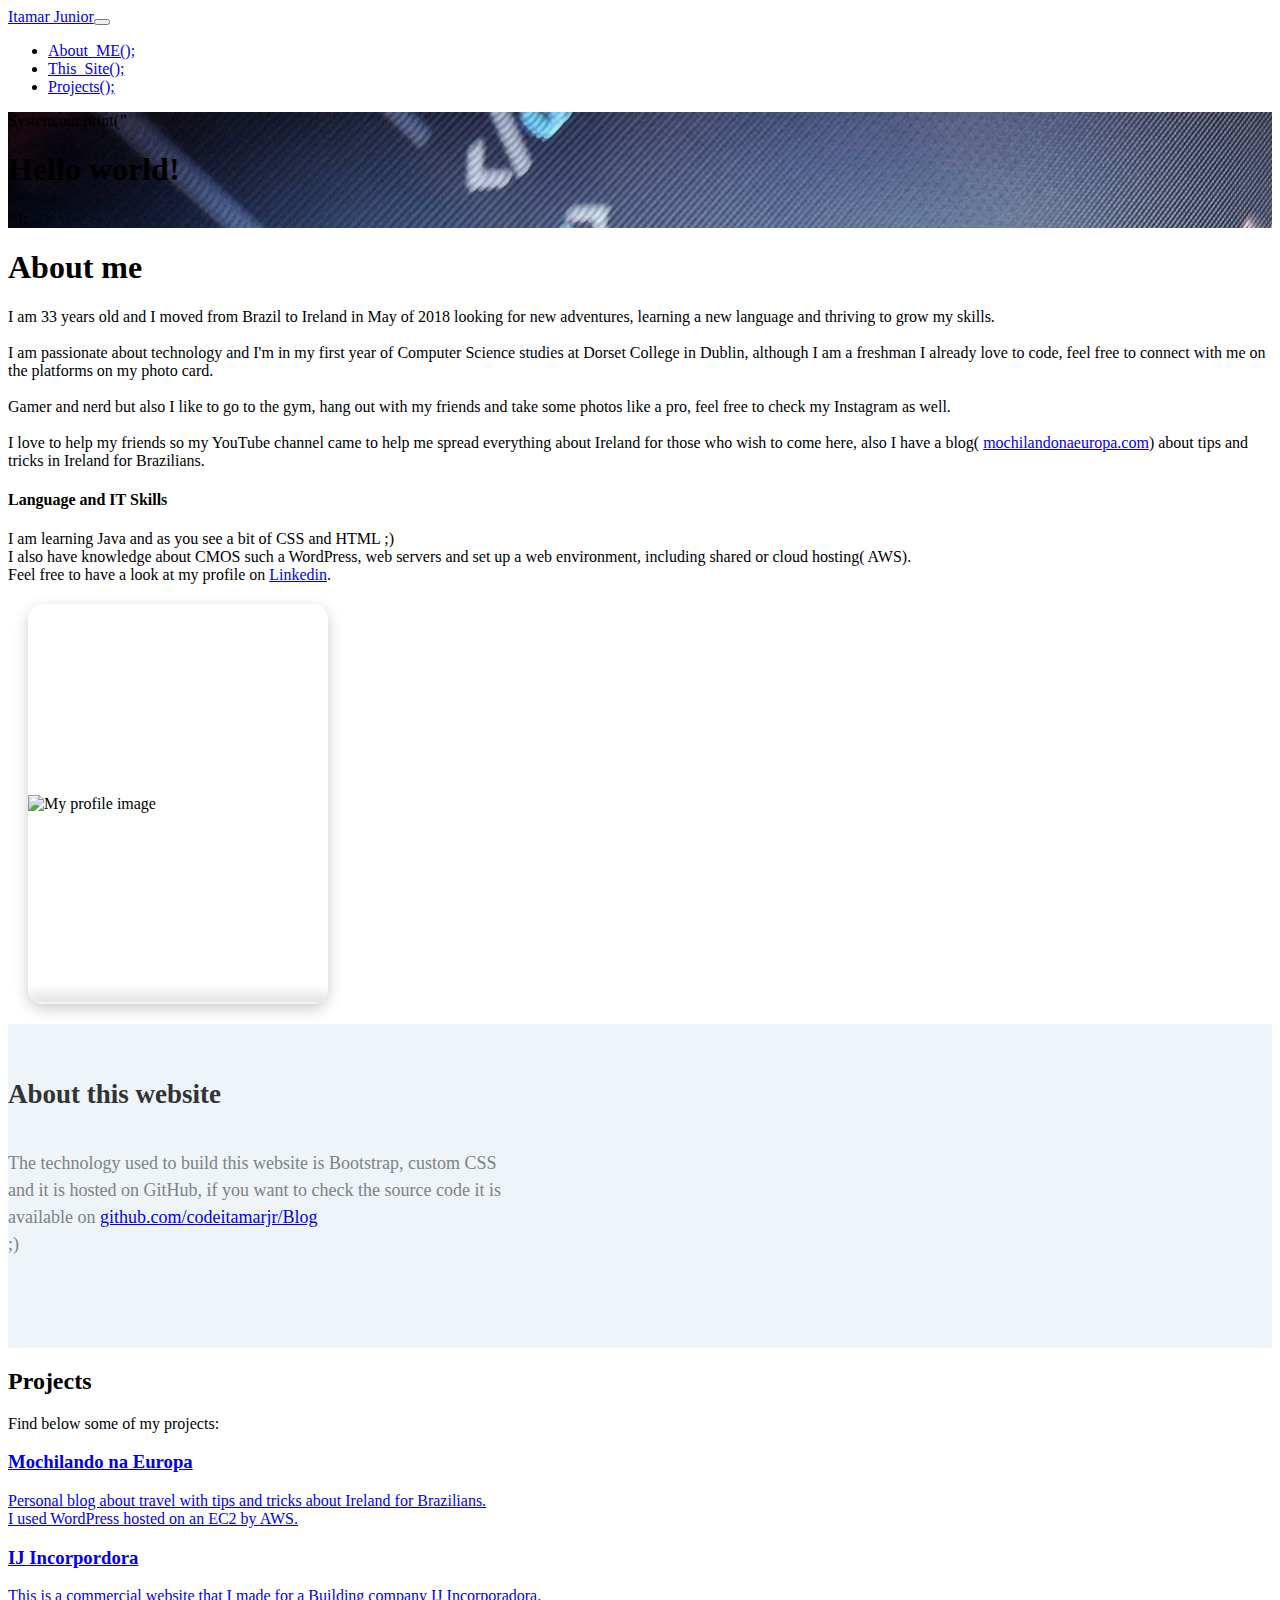
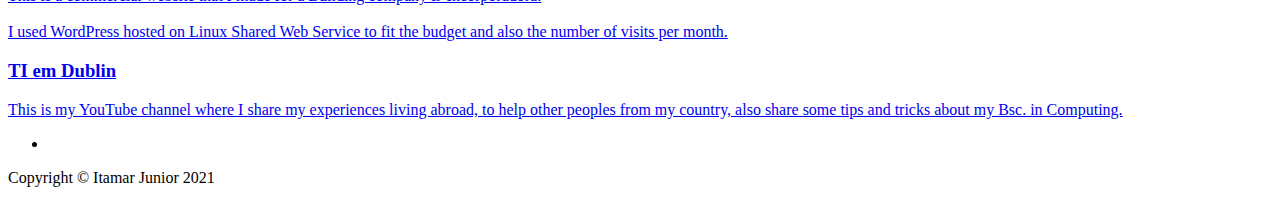
==== commit ff021286: "update" ====
--- a/index.html
+++ b/index.html
@@ -1 +1,186 @@
-<!DOCTYPE html><html><head><meta charset="utf-8"><meta name="viewport" content="width=device-width, initial-scale=1.0, shrink-to-fit=no"><title>Home - Itamar Junior</title><meta name="description" content="Welcome to my personal page!"><link rel="icon" type="image/svg+xml" sizes="24x24" href="assets/img/CODE_ICON.svg?h=4225ac9438128be7e5a31619b0b44b41"><link rel="icon" type="image/svg+xml" sizes="24x24" href="assets/img/CODE_ICON.svg?h=4225ac9438128be7e5a31619b0b44b41"><link rel="icon" type="image/svg+xml" sizes="24x24" href="assets/img/CODE_ICON.svg?h=4225ac9438128be7e5a31619b0b44b41"><link rel="icon" type="image/svg+xml" sizes="24x24" href="assets/img/CODE_ICON.svg?h=4225ac9438128be7e5a31619b0b44b41"><link rel="icon" type="image/svg+xml" sizes="24x24" href="assets/img/CODE_ICON.svg?h=4225ac9438128be7e5a31619b0b44b41"><link rel="stylesheet" href="assets/bootstrap/css/bootstrap.min.css?h=c0452703ea8fd9a77dc9f02268258555"><link rel="stylesheet" href="https://fonts.googleapis.com/css?family=Open+Sans:300italic,400italic,600italic,700italic,800italic,400,300,600,700,800"><link rel="stylesheet" href="https://fonts.googleapis.com/css?family=Lora:400,700,400italic,700italic"><link rel="stylesheet" href="assets/fonts/font-awesome.min.css?h=c1c8b08f8e093bbf2ff10464a2cce6e7"><link rel="stylesheet" href="assets/fonts/ionicons.min.css?h=c1c8b08f8e093bbf2ff10464a2cce6e7"><link rel="stylesheet" href="assets/css/styles.min.css?h=ab01bd3197c20068c6f703815a5b3cb2"></head><body><nav class="navbar navbar-light navbar-expand-lg fixed-top" id="mainNav"><div class="container"><a class="navbar-brand" href="/">Itamar Junior</a><button data-bs-toggle="collapse" data-bs-target="#navbarResponsive" class="navbar-toggler" aria-controls="navbarResponsive" aria-expanded="false" aria-label="Toggle navigation"><i class="fa fa-bars"></i></button><div class="collapse navbar-collapse" id="navbarResponsive"><ul class="navbar-nav ms-auto"><li class="nav-item"><a class="nav-link" href="#about_me">About_ME();</a></li><li class="nav-item"><a class="nav-link" href="#about_this_site">This_Site();</a></li><li class="nav-item"><a class="nav-link" href="#project">Projects();</a></li></ul></div></div></nav><header class="masthead" style="background-image:url('assets/img/my_code.jpg?h=b62e5837ef2058b802575ba8031b0a42');"><div class="overlay"></div><div class="container"><div class="row"><div class="col-md-10 col-lg-8 mx-auto position-relative"><div class="site-heading"><span class="subheading">System.out.print(<strong>"</strong><br></span><h1>Hello world!</h1><span class="subheading"><strong>");</strong><br></span></div></div></div></div></header><div class="container"><div class="row"><div class="col-md-10 col-lg-8"><div id="about_me"></div><h1>About me</h1><p>I am 33 years old and I moved from Brazil to Ireland in May of 2018 looking for new adventures, learning a new language and thriving to grow my skills.<br><br>I am passionate about technology and I'm in my first year of Computer Science studies at Dorset College in Dublin, although I am a freshman I already love to code, feel free to connect with me on the platforms on my photo card.<br><br>Gamer and nerd but also I like to go to the gym, hang out with my friends and take some photos like a pro, feel free to check my Instagram as well.<br><br>I love to help my friends so my YouTube channel came to help me spread everything about Ireland for those who wish to come here, also I have a blog(&nbsp;<a href="https://www.mochilandonaeuropa.com" target="_blank">mochilandonaeuropa.com</a>) about tips and tricks in Ireland for Brazilians.</p><h4>Language and IT Skills</h4><p>I am learning Java and as you see a bit of CSS and HTML ;)<br>I also have knowledge about CMOS such a WordPress, web servers and set up a web environment, including shared or cloud hosting( AWS).<br>Feel free to check my <a href="https://www.linkedin.com/in/itamarjr/" target="_blank">Linkedin</a>.&nbsp;<br></p></div><div class="col"><div class="card"><div class="imageBox"><img class="image_card" src="assets/img/me_blue.jpg?h=db13a5c1a2649be3ab54a615c09ed7d5" alt="My profile image"></div><div class="card-content"><div class="card-content-box"><h3>Itamar Junior<br><span>Computer Science Student</span></h3></div><ul class="sci"><li style="--i:1;"><a href="https://www.linkedin.com/in/itamarjr/" target="_blank"><i class="icon ion-social-linkedin"></i></a></li><li style="--i:2;"><a href="https://www.facebook.com/ita.junior" target="_blank"><i class="icon ion-social-facebook"></i></a></li><li style="--i:3;"><a href="https://www.instagram.com/it.jr/" target="_blank"><i class="fa fa-instagram"></i></a></li><li style="--i:4;"><a href="https://github.com/codeitamarjr" target="_blank"><i class="fa fa-github"></i></a></li><li style="--i:5;"><a href="https://www.youtube.com/TIemDublin" target="_blank"><i class="fa fa-youtube"></i></a></li></ul></div></div></div></div></div><section id="about_this_site" class="highlight-phone"><div class="container"><div class="row"><div class="col-md-8"><div class="intro"><h2>About this website</h2><p>The technology used to build this website is Bootstrap,&nbsp;custom CSS and it is hosted on GitHub, if you want to check the source code it is available on <a href="https://github.com/codeitamarjr/Blog" target="_blank">github.com/codeitamarjr/Blog</a><br>;)</p></div></div><div class="col-sm-4 col-xxl-4 offset-xxl-0"><div class="icons_tech"><i class="fa fa-html5 fa-5x"></i><i class="fa fa-github fa-5x"></i><i class="fa fa-css3 fa-5x"></i></div></div></div></div></section><section id="projects" class="features-boxed"><div class="container"><div class="intro"><h2 class="text-center" id="project">Projects</h2><p class="text-center">Find below some of my projects:</p></div><div class="row justify-content-center features"><div class="col-sm-6 col-md-5 col-lg-4 item"><div class="box"><a class="learn-more" href="http://mochilandonaeuropa.com/" target="_blank"><i class="fa fa-html5 icon"></i><h3 class="name">Mochilando na Europa</h3><p class="description">Personal blog about travel with tips and tricks about Ireland for Brazilians.<br>I used WordPress hosted on an EC2 by AWS.</p></a></div></div><div class="col-sm-6 col-md-5 col-lg-4 item"><div class="box"><a class="learn-more" href="https://ijincorporadora.com.br/" target="_blank"><i class="fa fa-html5 icon"></i><h3 class="name">IJ Incorpordora</h3><p class="description">This is a commercial website that I made for a Building company IJ Incorporadora.<br><br>I used WordPress hosted on Linux Shared Web Service to fit the budget and also the number of visits per month.</p></a></div></div><div class="col-sm-6 col-md-5 col-lg-4 item"><div class="box"><a class="learn-more" href="https://www.youtube.com/TIemDublin" target="_blank"><i class="fa fa-youtube icon"></i><h3 class="name">TI em Dublin</h3><p class="description">This is my YouTube channel where I share my experiences living abroad, to help other peoples from my country, also share some tips and tricks about my Bsc. in Computing.</p></a></div></div></div></div></section><footer><div class="container"><div class="row"><div class="col-md-10 col-lg-8 mx-auto"><ul class="list-inline text-center"><li class="list-inline-item"><span class="fa-stack fa-lg"><a href="https://github.com/codeitamarjr" target="_blank"><i class="fa fa-circle fa-stack-2x"></i><i class="fa fa-github fa-stack-1x fa-inverse" title="GitHub"></i></a></span><span class="fa-stack fa-lg"><a href="https://www.linkedin.com/in/itamarjr/" target="_blank"><i class="fa fa-circle fa-stack-2x"></i><i class="fa fa-linkedin fa-stack-1x fa-inverse"></i></a></span><span class="fa-stack fa-lg"><a href="https://www.instagram.com/it.jr/" target="_blank"><i class="fa fa-circle fa-stack-2x"></i><i class="fa fa-instagram fa-stack-1x fa-inverse"></i></a></span><span class="fa-stack fa-lg"><a href="https://www.facebook.com/ita.junior" target="_blank"><i class="fa fa-circle fa-stack-2x"></i><i class="fa fa-facebook fa-stack-1x fa-inverse"></i></a></span><span class="fa-stack fa-lg"><a href="https://www.youtube.com/TIemDublin" target="_blank"><i class="fa fa-circle fa-stack-2x"></i><i class="fa fa-youtube fa-stack-1x fa-inverse"></i></a></span></li></ul><p class="text-muted copyright">Copyright&nbsp;©&nbsp;Itamar Junior 2021</p></div></div></div></footer><script src="assets/bootstrap/js/bootstrap.min.js?h=19bbdecfa6ce3c33e1aa42dc000a8eb4"></script><script src="assets/js/script.min.js?h=80968ef307c80000b880fb8551c2671c"></script></body></html>+<!DOCTYPE html>
+<html lang="en">
+
+<head>
+    <meta charset="utf-8">
+    <meta name="viewport" content="width=device-width, initial-scale=1.0, shrink-to-fit=no">
+    <title>&#9749; - Itamar Junior</title>
+    <meta name="description" content="Welcome to my personal page!">
+    <link rel="icon" type="image/svg+xml" sizes="24x24"
+        href="assets/img/CODE_ICON.svg?h=4225ac9438128be7e5a31619b0b44b41">
+    <link rel="icon" type="image/svg+xml" sizes="24x24"
+        href="assets/img/CODE_ICON.svg?h=4225ac9438128be7e5a31619b0b44b41">
+    <link rel="icon" type="image/svg+xml" sizes="24x24"
+        href="assets/img/CODE_ICON.svg?h=4225ac9438128be7e5a31619b0b44b41">
+    <link rel="icon" type="image/svg+xml" sizes="24x24"
+        href="assets/img/CODE_ICON.svg?h=4225ac9438128be7e5a31619b0b44b41">
+    <link rel="icon" type="image/svg+xml" sizes="24x24"
+        href="assets/img/CODE_ICON.svg?h=4225ac9438128be7e5a31619b0b44b41">
+    <link rel="stylesheet" href="assets/bootstrap/css/bootstrap.min.css?h=381101ef8d9eb489a872d4284195c0c0">
+    <link rel="stylesheet"
+        href="https://fonts.googleapis.com/css?family=Open+Sans:300italic,400italic,600italic,700italic,800italic,400,300,600,700,800">
+    <link rel="stylesheet" href="https://fonts.googleapis.com/css?family=Lora:400,700,400italic,700italic">
+    <link rel="stylesheet" href="assets/fonts/font-awesome.min.css?h=c1c8b08f8e093bbf2ff10464a2cce6e7">
+    <link rel="stylesheet" href="assets/fonts/ionicons.min.css?h=c1c8b08f8e093bbf2ff10464a2cce6e7">
+    <link rel="stylesheet" href="assets/css/styles.min.css?h=ab01bd3197c20068c6f703815a5b3cb2">
+</head>
+
+<body>
+    <nav class="navbar navbar-light navbar-expand-lg fixed-top" id="mainNav">
+        <div class="container"><a class="navbar-brand" href="/">Itamar Junior</a><button data-bs-toggle="collapse"
+                data-bs-target="#navbarResponsive" class="navbar-toggler" aria-controls="navbarResponsive"
+                aria-expanded="false" aria-label="Toggle navigation"><i class="fa fa-bars"></i></button>
+            <div class="collapse navbar-collapse" id="navbarResponsive">
+                <ul class="navbar-nav ms-auto">
+                    <li class="nav-item"><a class="nav-link" href="#about_me">About_ME();</a></li>
+                    <li class="nav-item"><a class="nav-link" href="#about_this_site">This_Site();</a></li>
+                    <li class="nav-item"><a class="nav-link" href="#project">Projects();</a></li>
+                </ul>
+            </div>
+        </div>
+    </nav>
+    <header class="masthead" style="background-image:url('assets/img/my_code.jpg?h=b62e5837ef2058b802575ba8031b0a42');">
+        <div class="overlay"></div>
+        <div class="container">
+            <div class="row">
+                <div class="col-md-10 col-lg-8 mx-auto position-relative">
+                    <div class="site-heading"><span class="subheading">System.out.print(<strong>"</strong><br></span>
+                        <h1>Hello world!</h1><span class="subheading"><strong>");</strong><br></span>
+                    </div>
+                </div>
+            </div>
+        </div>
+    </header>
+    <div class="container">
+        <div class="row">
+            <div class="col-md-10 col-lg-8">
+                <div id="about_me"></div>
+                <h1>About me</h1>
+                <p>I am 33 years old and I moved from Brazil to Ireland in May of 2018 looking for new adventures,
+                    learning a new language and thriving to grow my skills.<br><br>I am passionate about technology and
+                    I'm in my first year of Computer Science studies at Dorset College in Dublin, although I am a
+                    freshman I already love to code, feel free to connect with me on the platforms on my photo
+                    card.<br><br>Gamer and nerd but also I like to go to the gym, hang out with my friends and take some
+                    photos like a pro, feel free to check my Instagram as well.<br><br>I love to help my friends so my
+                    YouTube channel came to help me spread everything about Ireland for those who wish to come here,
+                    also I have a blog(&nbsp;<a href="https://www.mochilandonaeuropa.com"
+                        target="_blank">mochilandonaeuropa.com</a>) about tips and tricks in Ireland for Brazilians.</p>
+                <h4>Language and IT Skills</h4>
+                <p>I am learning Java and as you see a bit of CSS and HTML ;)<br>I also have knowledge about CMOS such a
+                    WordPress, web servers and set up a web environment, including shared or cloud hosting(
+                    AWS).<br>Feel free to have a look at my profile on&nbsp;<a
+                        href="https://www.linkedin.com/in/itamarjr/" target="_blank">Linkedin</a>.&nbsp;<br></p>
+            </div>
+            <div class="col">
+                <div class="card">
+                    <div class="imageBox"><img class="image_card"
+                            src="assets/img/me_blue.jpg?h=db13a5c1a2649be3ab54a615c09ed7d5" alt="My profile image">
+                    </div>
+                    <div class="card-content">
+                        <div class="card-content-box">
+                            <h3>Itamar Junior<br><span>Computer Science Student</span></h3>
+                        </div>
+                        <ul class="sci">
+                            <li style="--i:1;"><a href="https://www.linkedin.com/in/itamarjr/" target="_blank"><i
+                                        class="icon ion-social-linkedin"></i></a></li>
+                            <li style="--i:2;"><a href="https://www.facebook.com/ita.junior" target="_blank"><i
+                                        class="icon ion-social-facebook"></i></a></li>
+                            <li style="--i:3;"><a href="https://www.instagram.com/it.jr/" target="_blank"><i
+                                        class="fa fa-instagram"></i></a></li>
+                            <li style="--i:4;"><a href="https://github.com/codeitamarjr" target="_blank"><i
+                                        class="fa fa-github"></i></a></li>
+                            <li style="--i:5;"><a href="https://www.youtube.com/TIemDublin" target="_blank"><i
+                                        class="fa fa-youtube"></i></a></li>
+                        </ul>
+                    </div>
+                </div>
+            </div>
+        </div>
+    </div>
+    <section id="about_this_site" class="highlight-phone">
+        <div class="container">
+            <div class="row">
+                <div class="col-md-8">
+                    <div class="intro">
+                        <h2>About this website</h2>
+                        <p>The technology used to build this website is Bootstrap,&nbsp;custom CSS and it is hosted on
+                            GitHub, if you want to check the source code it is available on <a
+                                href="https://github.com/codeitamarjr/Blog"
+                                target="_blank">github.com/codeitamarjr/Blog</a><br>;)</p>
+                    </div>
+                </div>
+                <div class="col-sm-4 col-xxl-4 offset-xxl-0">
+                    <div class="icons_tech"><i class="fa fa-html5 fa-5x"></i><i class="fa fa-github fa-5x"></i><i
+                            class="fa fa-css3 fa-5x"></i></div>
+                </div>
+            </div>
+        </div>
+    </section>
+    <section id="projects" class="features-boxed">
+        <div class="container">
+            <div class="intro">
+                <h2 class="text-center" id="project">Projects</h2>
+                <p class="text-center">Find below some of my projects:</p>
+            </div>
+            <div class="row justify-content-center features">
+                <div class="col-sm-6 col-md-5 col-lg-4 item">
+                    <div class="box"><a class="learn-more" href="http://mochilandonaeuropa.com/" target="_blank"><i
+                                class="fa fa-html5 icon"></i>
+                            <h3 class="name">Mochilando na Europa</h3>
+                            <p class="description">Personal blog about travel with tips and tricks about Ireland for
+                                Brazilians.<br>I used WordPress hosted on an EC2 by AWS.</p>
+                        </a></div>
+                </div>
+                <div class="col-sm-6 col-md-5 col-lg-4 item">
+                    <div class="box"><a class="learn-more" href="https://ijincorporadora.com.br/" target="_blank"><i
+                                class="fa fa-html5 icon"></i>
+                            <h3 class="name">IJ Incorpordora</h3>
+                            <p class="description">This is a commercial website that I made for a Building company IJ
+                                Incorporadora.<br><br>I used WordPress hosted on Linux Shared Web Service to fit the
+                                budget and also the number of visits per month.</p>
+                        </a></div>
+                </div>
+                <div class="col-sm-6 col-md-5 col-lg-4 item">
+                    <div class="box"><a class="learn-more" href="https://www.youtube.com/TIemDublin" target="_blank"><i
+                                class="fa fa-youtube icon"></i>
+                            <h3 class="name">TI em Dublin</h3>
+                            <p class="description">This is my YouTube channel where I share my experiences living
+                                abroad, to help other peoples from my country, also share some tips and tricks about my
+                                Bsc. in Computing.</p>
+                        </a></div>
+                </div>
+            </div>
+        </div>
+    </section>
+    <footer>
+        <div class="container">
+            <div class="row">
+                <div class="col-md-10 col-lg-8 mx-auto">
+                    <ul class="list-inline text-center">
+                        <li class="list-inline-item"><span class="fa-stack fa-lg"><a
+                                    href="https://github.com/codeitamarjr" target="_blank"><i
+                                        class="fa fa-circle fa-stack-2x"></i><i
+                                        class="fa fa-github fa-stack-1x fa-inverse" title="GitHub"></i></a></span><span
+                                class="fa-stack fa-lg"><a href="https://www.linkedin.com/in/itamarjr/"
+                                    target="_blank"><i class="fa fa-circle fa-stack-2x"></i><i
+                                        class="fa fa-linkedin fa-stack-1x fa-inverse"></i></a></span><span
+                                class="fa-stack fa-lg"><a href="https://www.instagram.com/it.jr/" target="_blank"><i
+                                        class="fa fa-circle fa-stack-2x"></i><i
+                                        class="fa fa-instagram fa-stack-1x fa-inverse"></i></a></span><span
+                                class="fa-stack fa-lg"><a href="https://www.facebook.com/ita.junior" target="_blank"><i
+                                        class="fa fa-circle fa-stack-2x"></i><i
+                                        class="fa fa-facebook fa-stack-1x fa-inverse"></i></a></span><span
+                                class="fa-stack fa-lg"><a href="https://www.youtube.com/TIemDublin" target="_blank"><i
+                                        class="fa fa-circle fa-stack-2x"></i><i
+                                        class="fa fa-youtube fa-stack-1x fa-inverse"></i></a></span></li>
+                    </ul>
+                    <p class="text-muted copyright">Copyright&nbsp;©&nbsp;Itamar Junior 2021</p>
+                </div>
+            </div>
+        </div>
+    </footer>
+    <script src="assets/bootstrap/js/bootstrap.min.js?h=19bbdecfa6ce3c33e1aa42dc000a8eb4"></script>
+    <script src="assets/js/script.min.js?h=80968ef307c80000b880fb8551c2671c"></script>
+</body>
+
+</html>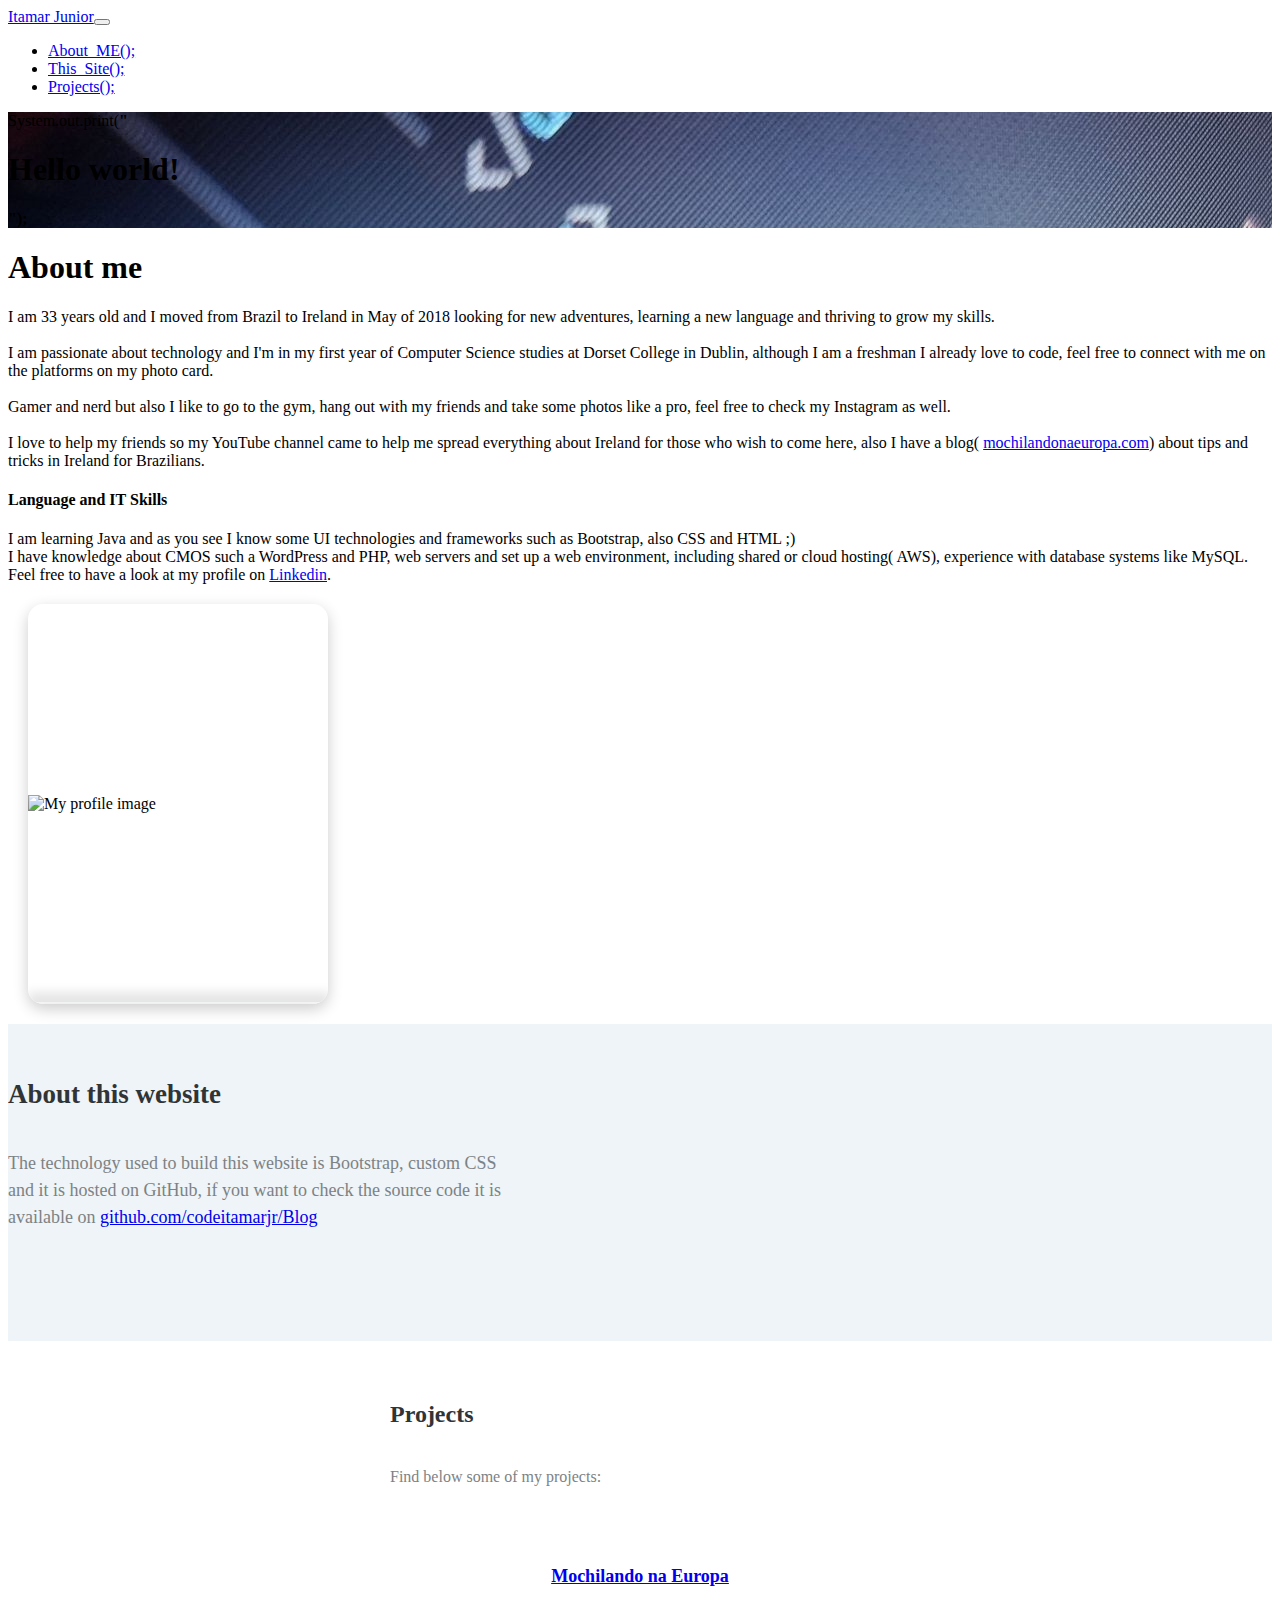
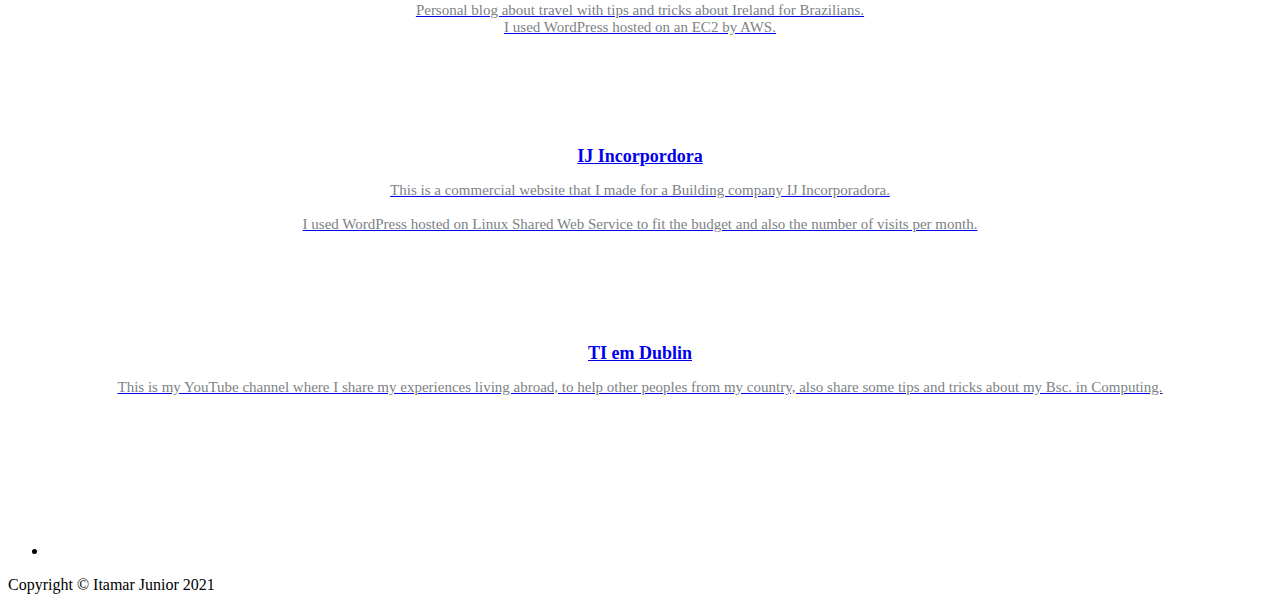
==== commit 6c825c2b: "experience description" ====
--- a/index.html
+++ b/index.html
@@ -4,7 +4,7 @@
 <head>
     <meta charset="utf-8">
     <meta name="viewport" content="width=device-width, initial-scale=1.0, shrink-to-fit=no">
-    <title>&#9749; - Itamar Junior</title>
+    <title>&#9749; Itamar Junior</title>
     <meta name="description" content="Welcome to my personal page!">
     <link rel="icon" type="image/svg+xml" sizes="24x24"
         href="assets/img/CODE_ICON.svg?h=4225ac9438128be7e5a31619b0b44b41">
@@ -16,20 +16,21 @@
         href="assets/img/CODE_ICON.svg?h=4225ac9438128be7e5a31619b0b44b41">
     <link rel="icon" type="image/svg+xml" sizes="24x24"
         href="assets/img/CODE_ICON.svg?h=4225ac9438128be7e5a31619b0b44b41">
-    <link rel="stylesheet" href="assets/bootstrap/css/bootstrap.min.css?h=381101ef8d9eb489a872d4284195c0c0">
+    <link rel="stylesheet" href="assets/bootstrap/css/bootstrap.min.css?h=f899a71539e5824aba42614da6c12a59">
     <link rel="stylesheet"
         href="https://fonts.googleapis.com/css?family=Open+Sans:300italic,400italic,600italic,700italic,800italic,400,300,600,700,800">
     <link rel="stylesheet" href="https://fonts.googleapis.com/css?family=Lora:400,700,400italic,700italic">
     <link rel="stylesheet" href="assets/fonts/font-awesome.min.css?h=c1c8b08f8e093bbf2ff10464a2cce6e7">
     <link rel="stylesheet" href="assets/fonts/ionicons.min.css?h=c1c8b08f8e093bbf2ff10464a2cce6e7">
-    <link rel="stylesheet" href="assets/css/styles.min.css?h=ab01bd3197c20068c6f703815a5b3cb2">
+    <link rel="stylesheet" href="assets/css/styles.min.css?h=46ddca9367d2f6b31f771bbb9f3aca07">
 </head>
 
 <body>
     <nav class="navbar navbar-light navbar-expand-lg fixed-top" id="mainNav">
-        <div class="container"><a class="navbar-brand" href="/">Itamar Junior</a><button data-bs-toggle="collapse"
-                data-bs-target="#navbarResponsive" class="navbar-toggler" aria-controls="navbarResponsive"
-                aria-expanded="false" aria-label="Toggle navigation"><i class="fa fa-bars"></i></button>
+        <div class="container"><a class="navbar-brand" href="/" style="transform: perspective(0px);">Itamar
+                Junior</a><button data-bs-toggle="collapse" data-bs-target="#navbarResponsive" class="navbar-toggler"
+                aria-controls="navbarResponsive" aria-expanded="false" aria-label="Toggle navigation"><i
+                    class="fa fa-bars"></i></button>
             <div class="collapse navbar-collapse" id="navbarResponsive">
                 <ul class="navbar-nav ms-auto">
                     <li class="nav-item"><a class="nav-link" href="#about_me">About_ME();</a></li>
@@ -66,9 +67,10 @@
                     also I have a blog(&nbsp;<a href="https://www.mochilandonaeuropa.com"
                         target="_blank">mochilandonaeuropa.com</a>) about tips and tricks in Ireland for Brazilians.</p>
                 <h4>Language and IT Skills</h4>
-                <p>I am learning Java and as you see a bit of CSS and HTML ;)<br>I also have knowledge about CMOS such a
-                    WordPress, web servers and set up a web environment, including shared or cloud hosting(
-                    AWS).<br>Feel free to have a look at my profile on&nbsp;<a
+                <p>I am learning Java and as you see I know some&nbsp;UI technologies and frameworks such as Bootstrap,
+                    also&nbsp;CSS and HTML ;)<br>I have knowledge about CMOS such a WordPress and PHP, web servers and
+                    set up a web environment, including shared or cloud hosting( AWS),&nbsp;experience with database
+                    systems like MySQL.<br>Feel free to have a look at my profile on&nbsp;<a
                         href="https://www.linkedin.com/in/itamarjr/" target="_blank">Linkedin</a>.&nbsp;<br></p>
             </div>
             <div class="col">
@@ -106,7 +108,7 @@
                         <p>The technology used to build this website is Bootstrap,&nbsp;custom CSS and it is hosted on
                             GitHub, if you want to check the source code it is available on <a
                                 href="https://github.com/codeitamarjr/Blog"
-                                target="_blank">github.com/codeitamarjr/Blog</a><br>;)</p>
+                                target="_blank">github.com/codeitamarjr/Blog</a><br></p>
                     </div>
                 </div>
                 <div class="col-sm-4 col-xxl-4 offset-xxl-0">
--- a/assets/css/styles.min.css
+++ b/assets/css/styles.min.css
@@ -1 +1 @@
-.highlight-phone{color:#313437;background-color:#eef4f7;padding:50px 0 55px;overflow:hidden}.highlight-phone p{color:#7d8285}.highlight-phone h2{font-weight:700;margin-bottom:35px;line-height:1.5;padding-top:0;margin-top:0;color:inherit}.highlight-phone .intro{font-size:18px;max-width:500px;line-height:1.5}.highlight-phone .intro p{margin-bottom:35px}.highlight-phone .intro .btn{padding:16px 32px;border:none;background:0 0;box-shadow:none;text-shadow:none;opacity:.9;text-transform:uppercase;font-weight:700;font-size:13px;letter-spacing:.4px;line-height:1}.highlight-phone .intro .btn:hover{opacity:1}.highlight-phone .intro .btn:active{transform:translateY(1px)}.highlight-phone .intro .btn-primary{background-color:#055ada;color:#fff}.highlight-phone .phone-mockup{position:relative;max-width:260px;margin-top:-30px;margin-bottom:-230px;transform:rotate(-15deg)}.highlight-phone .phone-mockup img.device{width:100%;height:auto}.highlight-phone .phone-mockup .screen{position:absolute;width:94%;height:91%;top:1%;left:3%;border:1px solid #444;border-radius:20px;overflow:hidden;background:url(../../assets/img/screen-content-phone.jpg?h=2fdd3ea1eb8ba843dc0658ede360f1ef) center/cover;z-index:-1}.highlight-phone .phone-mockup .screen:before{content:'';background-color:#fff;position:absolute;width:70%;height:140%;top:-6%;right:-60%;transform:rotate(-19deg);opacity:.2}.social-icons{color:#313437;background-color:#fff;text-align:center;padding:70px 0}@media (max-width:767px){.highlight-phone{text-align:center}.highlight-phone .intro{max-width:none}.social-icons{padding:50px 0}}.social-icons i{font-size:32px;display:inline-block;color:#757980;margin:0 10px;width:60px;height:60px;border:1px solid #c8ced7;text-align:center;border-radius:50%;line-height:60px}.container .card{position:relative;width:300px;height:400px;margin:20px;overflow:hidden;box-shadow:0 5px 15px RGB(0,0,0,.2);border-radius:15px;display:flex;align-items:center;transition-delay:.8s}.card .card-content{position:absolute;bottom:-160px;width:100%;height:160px;display:flex;justify-content:center;align-items:center;z-index:10;flex-direction:column;backdrop-filter:blur(15px);box-shadow:0 -10px 10px rgba(0,0,0,.1);border:1px solid rgba(255,255,255,.2);transition:botom .5s .8s}.card:hover .card-content{bottom:0;transition-delay:.8s}.card .card-content .card-content-box h3{color:#fff;text-transform:uppercase;letter-spacing:2px;font-weight:500;font-size:18px;text-align:center;margin:20px 0 15px;line-height:1.1em;transition:.5s .6s;opacity:0;transform:translateY(-20px)}.card:hover .card-content .card-content-box h3{opacity:1;transform:translateY(0)}.card:hover .card-content .card-content-box h3 span{font-size:12px;font-weight:300;text-transform:initial}.card .card-content .sci{position:relative;bottom:10px;display:flex}.card .card-content .sci li{list-style:none;margin:0 10px;transform:translateY(40px);transition:.5s;opacity:0;transition-delay:calc(.2 * var(--i))}.card:hover .card-content .sci li{transform:translateY(0);opacity:1}.card .card-content .sci li a{color:#fff;font-size:24px}.image_card{display:block;margin-left:auto;margin-right:auto;width:135%}+.card:hover .card-content .card-content-box h3{opacity:1;transform:translateY(0)}.card:hover .card-content .card-content-box h3 span{font-size:12px;font-weight:300;text-transform:initial}.card .card-content .sci{position:relative;bottom:10px;display:flex}.card .card-content .sci li{list-style:none;margin:0 10px;transform:translateY(40px);transition:.5s;opacity:0;transition-delay:calc(.2 * var(--i))}.card:hover .card-content .sci li{transform:translateY(0);opacity:1}.card .card-content .sci li a{color:#fff;font-size:24px}.image_card{display:block;margin-left:auto;margin-right:auto;width:135%}.features-boxed{color:#313437;background-color:#eef4f7}.features-boxed p,.highlight-phone p{color:#7d8285}.features-boxed h2{font-weight:700;margin-bottom:40px;padding-top:40px;color:inherit}.features-boxed .intro{font-size:16px;max-width:500px;margin:0 auto}.features-boxed .intro p{margin-bottom:0}.features-boxed .features{padding:50px 0}.features-boxed .item{text-align:center}.features-boxed .item .box{text-align:center;padding:30px;background-color:#fff;margin-bottom:30px}.features-boxed .item .icon{font-size:60px;color:#1485ee;margin-top:20px;margin-bottom:35px}.features-boxed .item .name{font-weight:700;font-size:18px;margin-bottom:8px;margin-top:0;color:inherit}.features-boxed .item .description{font-size:15px;margin-top:15px;margin-bottom:20px}#projects{background-color:#fff}.highlight-phone{color:#313437;background-color:#eef4f7;padding:50px 0 55px;overflow:hidden}.highlight-phone h2{font-weight:700;margin-bottom:35px;line-height:1.5;padding-top:0;margin-top:0;color:inherit}.highlight-phone .intro{font-size:18px;max-width:500px;line-height:1.5}.highlight-phone .intro p{margin-bottom:35px}.highlight-phone .intro .btn{padding:16px 32px;border:none;background:0 0;box-shadow:none;text-shadow:none;opacity:.9;text-transform:uppercase;font-weight:700;font-size:13px;letter-spacing:.4px;line-height:1}.highlight-phone .intro .btn:hover{opacity:1}.highlight-phone .intro .btn:active{transform:translateY(1px)}.highlight-phone .intro .btn-primary{background-color:#055ada;color:#fff}.highlight-phone .phone-mockup{position:relative;max-width:260px;margin-top:-30px;margin-bottom:-230px;transform:rotate(-15deg)}.highlight-phone .phone-mockup img.device{width:100%;height:auto}.highlight-phone .phone-mockup .screen{position:absolute;width:94%;height:91%;top:1%;left:3%;border:1px solid #444;border-radius:20px;overflow:hidden;background:url(screen-content-phone.jpg) center/cover;z-index:-1}.highlight-phone .phone-mockup .screen:before{content:'';background-color:#fff;position:absolute;width:70%;height:140%;top:-6%;right:-60%;transform:rotate(-19deg);opacity:.2}.icons_tech{padding:10px}.social-icons{color:#313437;background-color:#fff;text-align:center;padding:70px 0}@media (max-width:767px){.features-boxed h2{margin-bottom:25px;padding-top:25px;font-size:24px}.highlight-phone{text-align:center}.highlight-phone .intro{max-width:none}.social-icons{padding:50px 0}}.social-icons i{font-size:32px;display:inline-block;color:#757980;margin:0 10px;width:60px;height:60px;border:1px solid #c8ced7;text-align:center;border-radius:50%;line-height:60px}.container .card{position:relative;width:300px;height:400px;margin:20px;overflow:hidden;box-shadow:0 5px 15px RGB(0,0,0,.2);border-radius:15px;display:flex;align-items:center;transition-delay:.8s}.card .card-content{position:absolute;bottom:-160px;width:100%;height:160px;display:flex;justify-content:center;align-items:center;z-index:10;flex-direction:column;backdrop-filter:blur(15px);box-shadow:0 -10px 10px rgba(0,0,0,.1);border:1px solid rgba(255,255,255,.2);transition:botom .5s .8s}.card:hover .card-content{bottom:0;transition-delay:.8s}.card .card-content .card-content-box h3{color:#fff;text-transform:uppercase;letter-spacing:2px;font-weight:500;font-size:18px;text-align:center;margin:20px 0 15px;line-height:1.1em;transition:.5s .6s;opacity:0;transform:translateY(-20px)}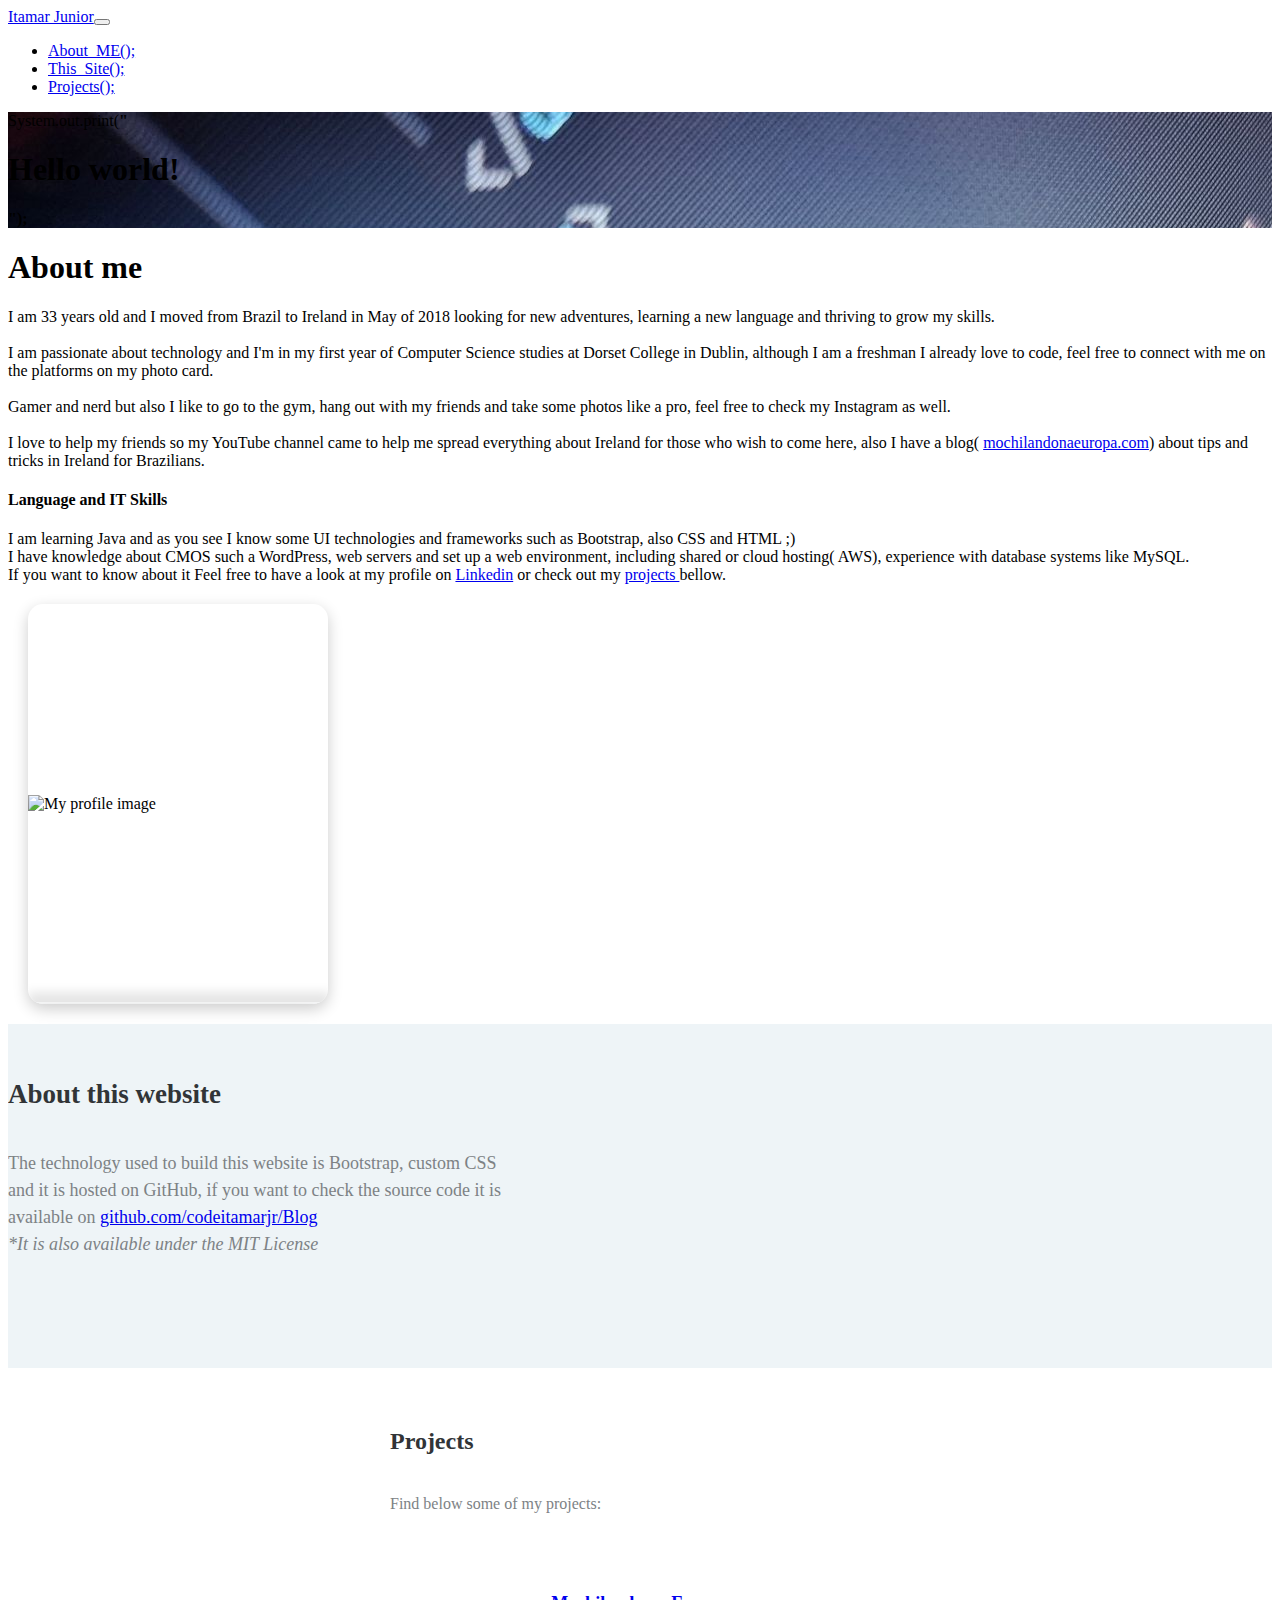
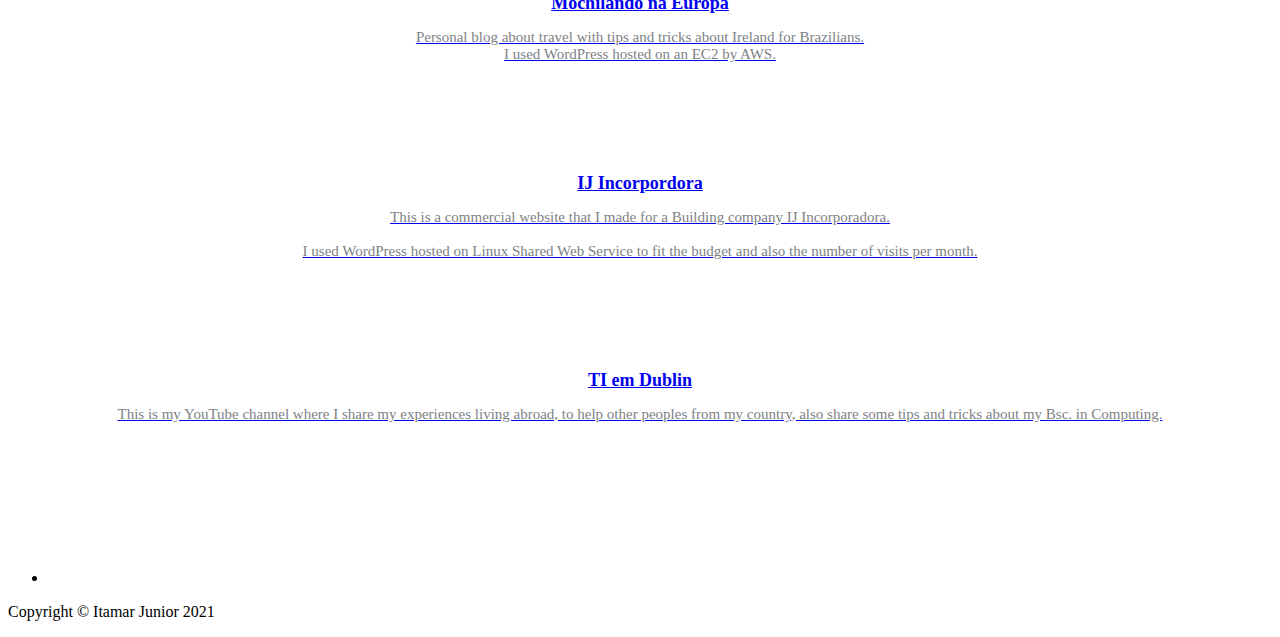
==== commit ff3dd16d: "coffee" ====
--- a/index.html
+++ b/index.html
@@ -16,12 +16,12 @@
         href="assets/img/CODE_ICON.svg?h=4225ac9438128be7e5a31619b0b44b41">
     <link rel="icon" type="image/svg+xml" sizes="24x24"
         href="assets/img/CODE_ICON.svg?h=4225ac9438128be7e5a31619b0b44b41">
-    <link rel="stylesheet" href="assets/bootstrap/css/bootstrap.min.css?h=f899a71539e5824aba42614da6c12a59">
+    <link rel="stylesheet" href="assets/bootstrap/css/bootstrap.min.css?h=63d2e02451f873efd20292cb2bc24c9f">
     <link rel="stylesheet"
         href="https://fonts.googleapis.com/css?family=Open+Sans:300italic,400italic,600italic,700italic,800italic,400,300,600,700,800">
     <link rel="stylesheet" href="https://fonts.googleapis.com/css?family=Lora:400,700,400italic,700italic">
-    <link rel="stylesheet" href="assets/fonts/font-awesome.min.css?h=c1c8b08f8e093bbf2ff10464a2cce6e7">
-    <link rel="stylesheet" href="assets/fonts/ionicons.min.css?h=c1c8b08f8e093bbf2ff10464a2cce6e7">
+    <link rel="stylesheet" href="assets/fonts/font-awesome.min.css?h=28fcdefe8a87593f1f43b7d9951e0cba">
+    <link rel="stylesheet" href="assets/fonts/ionicons.min.css?h=28fcdefe8a87593f1f43b7d9951e0cba">
     <link rel="stylesheet" href="assets/css/styles.min.css?h=46ddca9367d2f6b31f771bbb9f3aca07">
 </head>
 
@@ -68,10 +68,11 @@
                         target="_blank">mochilandonaeuropa.com</a>) about tips and tricks in Ireland for Brazilians.</p>
                 <h4>Language and IT Skills</h4>
                 <p>I am learning Java and as you see I know some&nbsp;UI technologies and frameworks such as Bootstrap,
-                    also&nbsp;CSS and HTML ;)<br>I have knowledge about CMOS such a WordPress and PHP, web servers and
-                    set up a web environment, including shared or cloud hosting( AWS),&nbsp;experience with database
-                    systems like MySQL.<br>Feel free to have a look at my profile on&nbsp;<a
-                        href="https://www.linkedin.com/in/itamarjr/" target="_blank">Linkedin</a>.&nbsp;<br></p>
+                    also&nbsp;CSS and HTML ;)<br>I have knowledge about CMOS such a WordPress, web servers and set up a
+                    web environment, including shared or cloud hosting( AWS),&nbsp;experience with database systems like
+                    MySQL.<br>If you want to know about it&nbsp;Feel free to have a look at my profile on&nbsp;<a
+                        href="https://www.linkedin.com/in/itamarjr/" target="_blank">Linkedin</a>&nbsp;or check out my
+                    <a href="#project">projects </a>bellow.&nbsp;<br></p>
             </div>
             <div class="col">
                 <div class="card">
@@ -108,7 +109,8 @@
                         <p>The technology used to build this website is Bootstrap,&nbsp;custom CSS and it is hosted on
                             GitHub, if you want to check the source code it is available on <a
                                 href="https://github.com/codeitamarjr/Blog"
-                                target="_blank">github.com/codeitamarjr/Blog</a><br></p>
+                                target="_blank">github.com/codeitamarjr/Blog</a><br><em>*It is also available under the
+                                MIT License</em></p>
                     </div>
                 </div>
                 <div class="col-sm-4 col-xxl-4 offset-xxl-0">
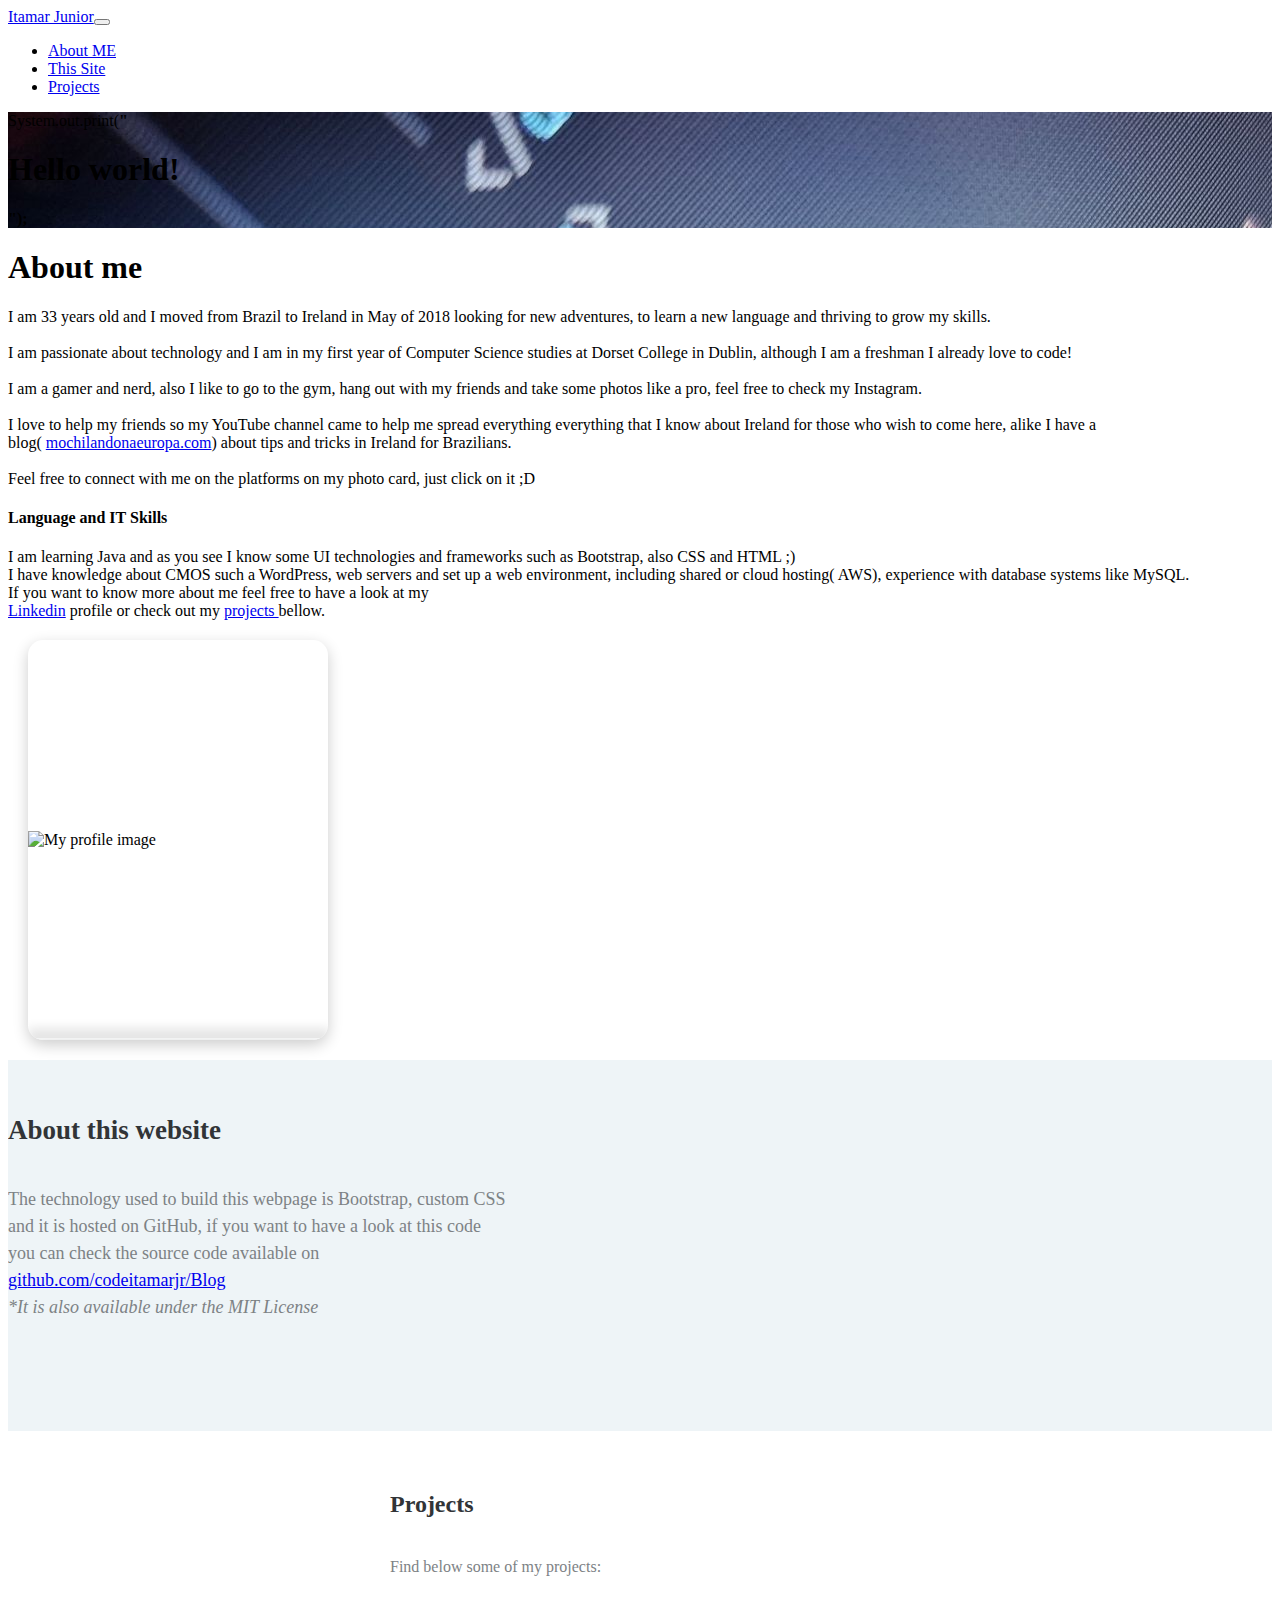
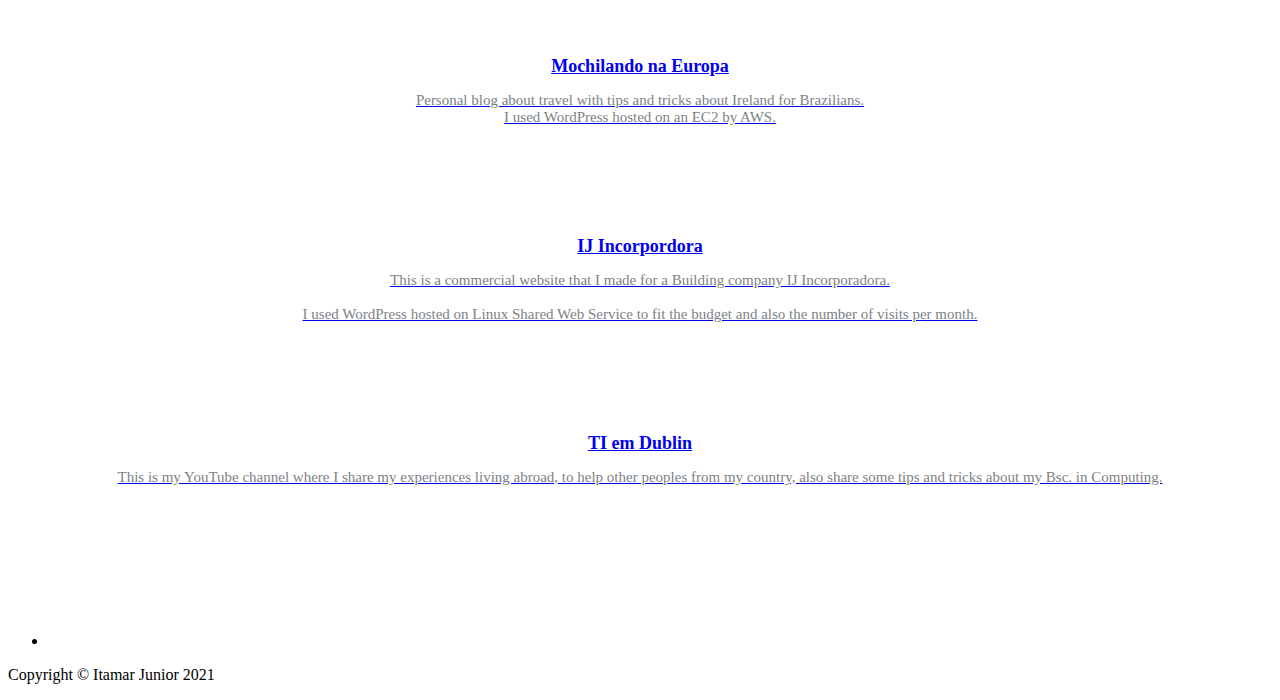
==== commit b4650a7f: "update" ====
--- a/index.html
+++ b/index.html
@@ -4,21 +4,15 @@
 <head>
     <meta charset="utf-8">
     <meta name="viewport" content="width=device-width, initial-scale=1.0, shrink-to-fit=no">
-    <title>&#9749; Itamar Junior</title>
+    <title>Itamar Junior - ☕</title>
     <meta name="description" content="Welcome to my personal page!">
-    <link rel="icon" type="image/svg+xml" sizes="24x24"
-        href="assets/img/CODE_ICON.svg?h=4225ac9438128be7e5a31619b0b44b41">
-    <link rel="icon" type="image/svg+xml" sizes="24x24"
-        href="assets/img/CODE_ICON.svg?h=4225ac9438128be7e5a31619b0b44b41">
-    <link rel="icon" type="image/svg+xml" sizes="24x24"
-        href="assets/img/CODE_ICON.svg?h=4225ac9438128be7e5a31619b0b44b41">
-    <link rel="icon" type="image/svg+xml" sizes="24x24"
-        href="assets/img/CODE_ICON.svg?h=4225ac9438128be7e5a31619b0b44b41">
-    <link rel="icon" type="image/svg+xml" sizes="24x24"
-        href="assets/img/CODE_ICON.svg?h=4225ac9438128be7e5a31619b0b44b41">
-    <link rel="stylesheet" href="assets/bootstrap/css/bootstrap.min.css?h=63d2e02451f873efd20292cb2bc24c9f">
-    <link rel="stylesheet"
-        href="https://fonts.googleapis.com/css?family=Open+Sans:300italic,400italic,600italic,700italic,800italic,400,300,600,700,800">
+    <link rel="icon" type="image/svg+xml" sizes="24x24" href="assets/img/CODE_ICON.svg?h=4225ac9438128be7e5a31619b0b44b41">
+    <link rel="icon" type="image/svg+xml" sizes="24x24" href="assets/img/CODE_ICON.svg?h=4225ac9438128be7e5a31619b0b44b41">
+    <link rel="icon" type="image/svg+xml" sizes="24x24" href="assets/img/CODE_ICON.svg?h=4225ac9438128be7e5a31619b0b44b41">
+    <link rel="icon" type="image/svg+xml" sizes="24x24" href="assets/img/CODE_ICON.svg?h=4225ac9438128be7e5a31619b0b44b41">
+    <link rel="icon" type="image/svg+xml" sizes="24x24" href="assets/img/CODE_ICON.svg?h=4225ac9438128be7e5a31619b0b44b41">
+    <link rel="stylesheet" href="assets/bootstrap/css/bootstrap.min.css?h=99f5dbb7d5231661193398ad1bab9429">
+    <link rel="stylesheet" href="https://fonts.googleapis.com/css?family=Open+Sans:300italic,400italic,600italic,700italic,800italic,400,300,600,700,800">
     <link rel="stylesheet" href="https://fonts.googleapis.com/css?family=Lora:400,700,400italic,700italic">
     <link rel="stylesheet" href="assets/fonts/font-awesome.min.css?h=28fcdefe8a87593f1f43b7d9951e0cba">
     <link rel="stylesheet" href="assets/fonts/ionicons.min.css?h=28fcdefe8a87593f1f43b7d9951e0cba">
@@ -27,15 +21,12 @@
 
 <body>
     <nav class="navbar navbar-light navbar-expand-lg fixed-top" id="mainNav">
-        <div class="container"><a class="navbar-brand" href="/" style="transform: perspective(0px);">Itamar
-                Junior</a><button data-bs-toggle="collapse" data-bs-target="#navbarResponsive" class="navbar-toggler"
-                aria-controls="navbarResponsive" aria-expanded="false" aria-label="Toggle navigation"><i
-                    class="fa fa-bars"></i></button>
+        <div class="container"><a class="navbar-brand" href="/" style="transform: perspective(0px);">Itamar Junior</a><button data-bs-toggle="collapse" data-bs-target="#navbarResponsive" class="navbar-toggler" aria-controls="navbarResponsive" aria-expanded="false" aria-label="Toggle navigation"><i class="fa fa-bars"></i></button>
             <div class="collapse navbar-collapse" id="navbarResponsive">
                 <ul class="navbar-nav ms-auto">
-                    <li class="nav-item"><a class="nav-link" href="#about_me">About_ME();</a></li>
-                    <li class="nav-item"><a class="nav-link" href="#about_this_site">This_Site();</a></li>
-                    <li class="nav-item"><a class="nav-link" href="#project">Projects();</a></li>
+                    <li class="nav-item"><a class="nav-link" href="#about_me">About ME</a></li>
+                    <li class="nav-item"><a class="nav-link" href="#about_this_site">This Site</a></li>
+                    <li class="nav-item"><a class="nav-link" href="#project">Projects</a></li>
                 </ul>
             </div>
         </div>
@@ -46,8 +37,7 @@
             <div class="row">
                 <div class="col-md-10 col-lg-8 mx-auto position-relative">
                     <div class="site-heading"><span class="subheading">System.out.print(<strong>"</strong><br></span>
-                        <h1>Hello world!</h1><span class="subheading"><strong>");</strong><br></span>
-                    </div>
+                        <h1>Hello world!</h1><span class="subheading"><strong>");</strong><br></span></div>
                 </div>
             </div>
         </div>
@@ -57,43 +47,28 @@
             <div class="col-md-10 col-lg-8">
                 <div id="about_me"></div>
                 <h1>About me</h1>
-                <p>I am 33 years old and I moved from Brazil to Ireland in May of 2018 looking for new adventures,
-                    learning a new language and thriving to grow my skills.<br><br>I am passionate about technology and
-                    I'm in my first year of Computer Science studies at Dorset College in Dublin, although I am a
-                    freshman I already love to code, feel free to connect with me on the platforms on my photo
-                    card.<br><br>Gamer and nerd but also I like to go to the gym, hang out with my friends and take some
-                    photos like a pro, feel free to check my Instagram as well.<br><br>I love to help my friends so my
-                    YouTube channel came to help me spread everything about Ireland for those who wish to come here,
-                    also I have a blog(&nbsp;<a href="https://www.mochilandonaeuropa.com"
-                        target="_blank">mochilandonaeuropa.com</a>) about tips and tricks in Ireland for Brazilians.</p>
+                <p>I am 33 years old and I moved from Brazil to Ireland in May of 2018 looking for new adventures, to learn a new language and thriving to grow my skills.<br><br>I am passionate about technology and I am in my first year of Computer Science
+                    studies at Dorset College in Dublin, although I am a freshman I already love to code!<br><br>I am a gamer and nerd, also I like to go to the gym, hang out with my friends and take some photos like a pro, feel free to check my Instagram.<br><br>I
+                    love to help my friends so my YouTube channel came to help me spread everything everything that I know about Ireland for those who wish to come here, alike I have a blog(&nbsp;<a href="https://www.mochilandonaeuropa.com" target="_blank">mochilandonaeuropa.com</a>)
+                    about tips and tricks in Ireland for Brazilians.<br><br>Feel free to connect with me on the platforms on my photo card, just click on it ;D<br></p>
                 <h4>Language and IT Skills</h4>
-                <p>I am learning Java and as you see I know some&nbsp;UI technologies and frameworks such as Bootstrap,
-                    also&nbsp;CSS and HTML ;)<br>I have knowledge about CMOS such a WordPress, web servers and set up a
-                    web environment, including shared or cloud hosting( AWS),&nbsp;experience with database systems like
-                    MySQL.<br>If you want to know about it&nbsp;Feel free to have a look at my profile on&nbsp;<a
-                        href="https://www.linkedin.com/in/itamarjr/" target="_blank">Linkedin</a>&nbsp;or check out my
-                    <a href="#project">projects </a>bellow.&nbsp;<br></p>
+                <p>I am learning Java and as you see I know some&nbsp;UI technologies and frameworks such as Bootstrap, also&nbsp;CSS and HTML ;)<br>I have knowledge about CMOS such a WordPress, web servers and set up a web environment, including shared
+                    or cloud hosting( AWS),&nbsp;experience with database systems like MySQL.<br>If you want to know more about me feel free to have a look at my&nbsp;<br><a href="https://www.linkedin.com/in/itamarjr/" target="_blank">Linkedin</a>&nbsp;profile
+                    or check out my <a href="#project">projects </a>bellow.&nbsp;<br></p>
             </div>
             <div class="col">
                 <div class="card">
-                    <div class="imageBox"><img class="image_card"
-                            src="assets/img/me_blue.jpg?h=db13a5c1a2649be3ab54a615c09ed7d5" alt="My profile image">
-                    </div>
+                    <div class="imageBox"><img class="image_card" src="assets/img/me_blue.jpg?h=db13a5c1a2649be3ab54a615c09ed7d5" alt="My profile image"></div>
                     <div class="card-content">
                         <div class="card-content-box">
                             <h3>Itamar Junior<br><span>Computer Science Student</span></h3>
                         </div>
                         <ul class="sci">
-                            <li style="--i:1;"><a href="https://www.linkedin.com/in/itamarjr/" target="_blank"><i
-                                        class="icon ion-social-linkedin"></i></a></li>
-                            <li style="--i:2;"><a href="https://www.facebook.com/ita.junior" target="_blank"><i
-                                        class="icon ion-social-facebook"></i></a></li>
-                            <li style="--i:3;"><a href="https://www.instagram.com/it.jr/" target="_blank"><i
-                                        class="fa fa-instagram"></i></a></li>
-                            <li style="--i:4;"><a href="https://github.com/codeitamarjr" target="_blank"><i
-                                        class="fa fa-github"></i></a></li>
-                            <li style="--i:5;"><a href="https://www.youtube.com/TIemDublin" target="_blank"><i
-                                        class="fa fa-youtube"></i></a></li>
+                            <li style="--i:1;"><a href="https://www.linkedin.com/in/itamarjr/" target="_blank"><i class="icon ion-social-linkedin"></i></a></li>
+                            <li style="--i:2;"><a href="https://www.facebook.com/ita.junior" target="_blank"><i class="icon ion-social-facebook"></i></a></li>
+                            <li style="--i:3;"><a href="https://www.instagram.com/it.jr/" target="_blank"><i class="fa fa-instagram"></i></a></li>
+                            <li style="--i:4;"><a href="https://github.com/codeitamarjr" target="_blank"><i class="fa fa-github"></i></a></li>
+                            <li style="--i:5;"><a href="https://www.youtube.com/TIemDublin" target="_blank"><i class="fa fa-youtube"></i></a></li>
                         </ul>
                     </div>
                 </div>
@@ -106,16 +81,12 @@
                 <div class="col-md-8">
                     <div class="intro">
                         <h2>About this website</h2>
-                        <p>The technology used to build this website is Bootstrap,&nbsp;custom CSS and it is hosted on
-                            GitHub, if you want to check the source code it is available on <a
-                                href="https://github.com/codeitamarjr/Blog"
-                                target="_blank">github.com/codeitamarjr/Blog</a><br><em>*It is also available under the
-                                MIT License</em></p>
+                        <p>The technology used to build this webpage is Bootstrap,&nbsp;custom CSS and it is hosted on GitHub, if you want to have a look at this code you can check the source code available on <a href="https://github.com/codeitamarjr/Blog"
+                                target="_blank">github.com/codeitamarjr/Blog</a><br><em>*It is also available under the MIT License</em></p>
                     </div>
                 </div>
                 <div class="col-sm-4 col-xxl-4 offset-xxl-0">
-                    <div class="icons_tech"><i class="fa fa-html5 fa-5x"></i><i class="fa fa-github fa-5x"></i><i
-                            class="fa fa-css3 fa-5x"></i></div>
+                    <div class="icons_tech"><i class="fa fa-html5 fa-5x"></i><i class="fa fa-github fa-5x"></i><i class="fa fa-css3 fa-5x"></i></div>
                 </div>
             </div>
         </div>
@@ -128,30 +99,13 @@
             </div>
             <div class="row justify-content-center features">
                 <div class="col-sm-6 col-md-5 col-lg-4 item">
-                    <div class="box"><a class="learn-more" href="http://mochilandonaeuropa.com/" target="_blank"><i
-                                class="fa fa-html5 icon"></i>
-                            <h3 class="name">Mochilando na Europa</h3>
-                            <p class="description">Personal blog about travel with tips and tricks about Ireland for
-                                Brazilians.<br>I used WordPress hosted on an EC2 by AWS.</p>
-                        </a></div>
+                    <div class="box"><a class="learn-more" href="http://mochilandonaeuropa.com/" target="_blank"><i class="fa fa-html5 icon"></i><h3 class="name">Mochilando na Europa</h3><p class="description">Personal blog about travel with tips and tricks about Ireland for Brazilians.<br>I used WordPress hosted on an EC2 by AWS.</p></a></div>
                 </div>
                 <div class="col-sm-6 col-md-5 col-lg-4 item">
-                    <div class="box"><a class="learn-more" href="https://ijincorporadora.com.br/" target="_blank"><i
-                                class="fa fa-html5 icon"></i>
-                            <h3 class="name">IJ Incorpordora</h3>
-                            <p class="description">This is a commercial website that I made for a Building company IJ
-                                Incorporadora.<br><br>I used WordPress hosted on Linux Shared Web Service to fit the
-                                budget and also the number of visits per month.</p>
-                        </a></div>
+                    <div class="box"><a class="learn-more" href="https://ijincorporadora.com.br/" target="_blank"><i class="fa fa-html5 icon"></i><h3 class="name">IJ Incorpordora</h3><p class="description">This is a commercial website that I made for a Building company IJ Incorporadora.<br><br>I used WordPress hosted on Linux Shared Web Service to fit the budget and also the number of visits per month.</p></a></div>
                 </div>
                 <div class="col-sm-6 col-md-5 col-lg-4 item">
-                    <div class="box"><a class="learn-more" href="https://www.youtube.com/TIemDublin" target="_blank"><i
-                                class="fa fa-youtube icon"></i>
-                            <h3 class="name">TI em Dublin</h3>
-                            <p class="description">This is my YouTube channel where I share my experiences living
-                                abroad, to help other peoples from my country, also share some tips and tricks about my
-                                Bsc. in Computing.</p>
-                        </a></div>
+                    <div class="box"><a class="learn-more" href="https://www.youtube.com/TIemDublin" target="_blank"><i class="fa fa-youtube icon"></i><h3 class="name">TI em Dublin</h3><p class="description">This is my YouTube channel where I share my experiences living abroad, to help other peoples from my country, also share some tips and tricks about my Bsc. in Computing.</p></a></div>
                 </div>
             </div>
         </div>
@@ -161,22 +115,10 @@
             <div class="row">
                 <div class="col-md-10 col-lg-8 mx-auto">
                     <ul class="list-inline text-center">
-                        <li class="list-inline-item"><span class="fa-stack fa-lg"><a
-                                    href="https://github.com/codeitamarjr" target="_blank"><i
-                                        class="fa fa-circle fa-stack-2x"></i><i
-                                        class="fa fa-github fa-stack-1x fa-inverse" title="GitHub"></i></a></span><span
-                                class="fa-stack fa-lg"><a href="https://www.linkedin.com/in/itamarjr/"
-                                    target="_blank"><i class="fa fa-circle fa-stack-2x"></i><i
-                                        class="fa fa-linkedin fa-stack-1x fa-inverse"></i></a></span><span
-                                class="fa-stack fa-lg"><a href="https://www.instagram.com/it.jr/" target="_blank"><i
-                                        class="fa fa-circle fa-stack-2x"></i><i
-                                        class="fa fa-instagram fa-stack-1x fa-inverse"></i></a></span><span
-                                class="fa-stack fa-lg"><a href="https://www.facebook.com/ita.junior" target="_blank"><i
-                                        class="fa fa-circle fa-stack-2x"></i><i
-                                        class="fa fa-facebook fa-stack-1x fa-inverse"></i></a></span><span
-                                class="fa-stack fa-lg"><a href="https://www.youtube.com/TIemDublin" target="_blank"><i
-                                        class="fa fa-circle fa-stack-2x"></i><i
-                                        class="fa fa-youtube fa-stack-1x fa-inverse"></i></a></span></li>
+                        <li class="list-inline-item"><span class="fa-stack fa-lg"><a href="https://github.com/codeitamarjr" target="_blank"><i class="fa fa-circle fa-stack-2x"></i><i class="fa fa-github fa-stack-1x fa-inverse" title="GitHub"></i></a></span><span class="fa-stack fa-lg"><a href="https://www.linkedin.com/in/itamarjr/" target="_blank"><i class="fa fa-circle fa-stack-2x"></i><i class="fa fa-linkedin fa-stack-1x fa-inverse"></i></a></span>
+                            <span class="fa-stack fa-lg"><a href="https://www.instagram.com/it.jr/" target="_blank"><i class="fa fa-circle fa-stack-2x"></i><i class="fa fa-instagram fa-stack-1x fa-inverse"></i></a></span><span class="fa-stack fa-lg"><a href="https://www.facebook.com/ita.junior" target="_blank"><i class="fa fa-circle fa-stack-2x"></i><i class="fa fa-facebook fa-stack-1x fa-inverse"></i></a></span>
+                            <span class="fa-stack fa-lg"><a href="https://www.youtube.com/TIemDublin" target="_blank"><i class="fa fa-circle fa-stack-2x"></i><i class="fa fa-youtube fa-stack-1x fa-inverse"></i></a></span>
+                        </li>
                     </ul>
                     <p class="text-muted copyright">Copyright&nbsp;©&nbsp;Itamar Junior 2021</p>
                 </div>
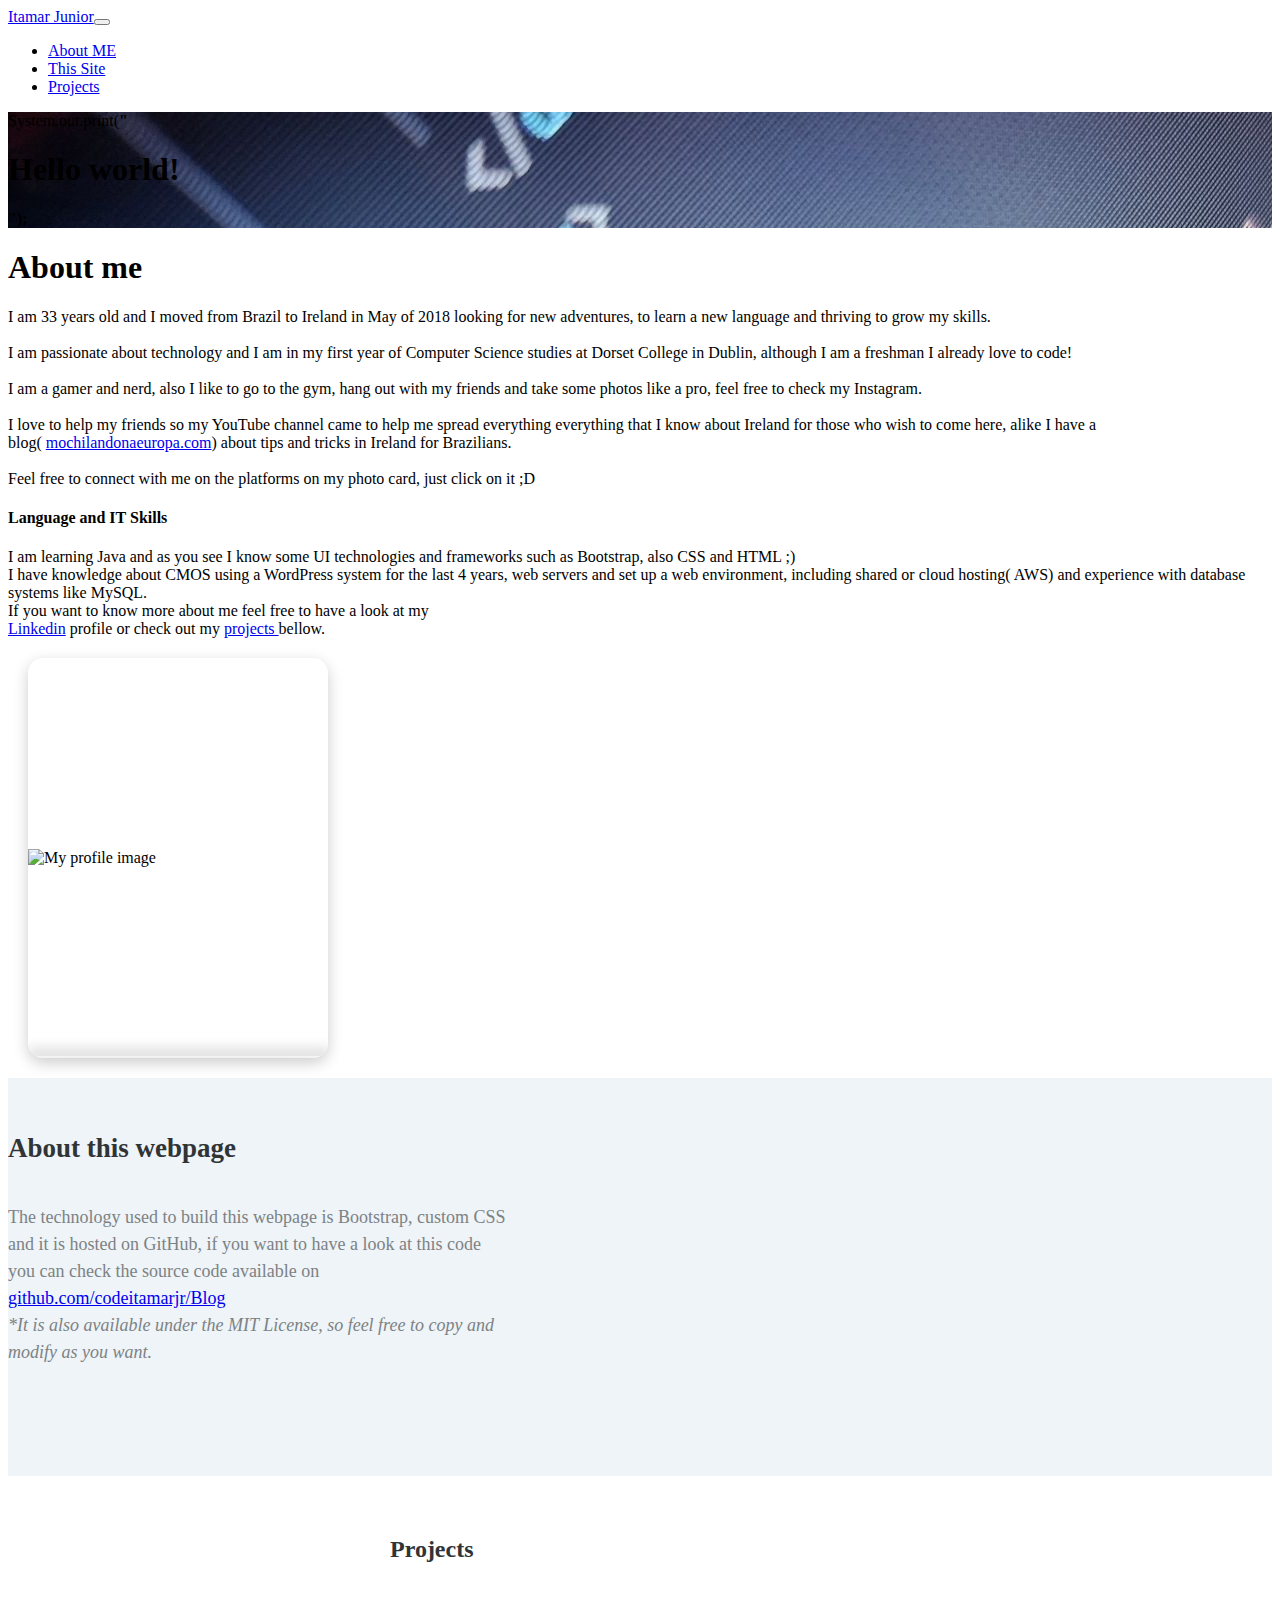
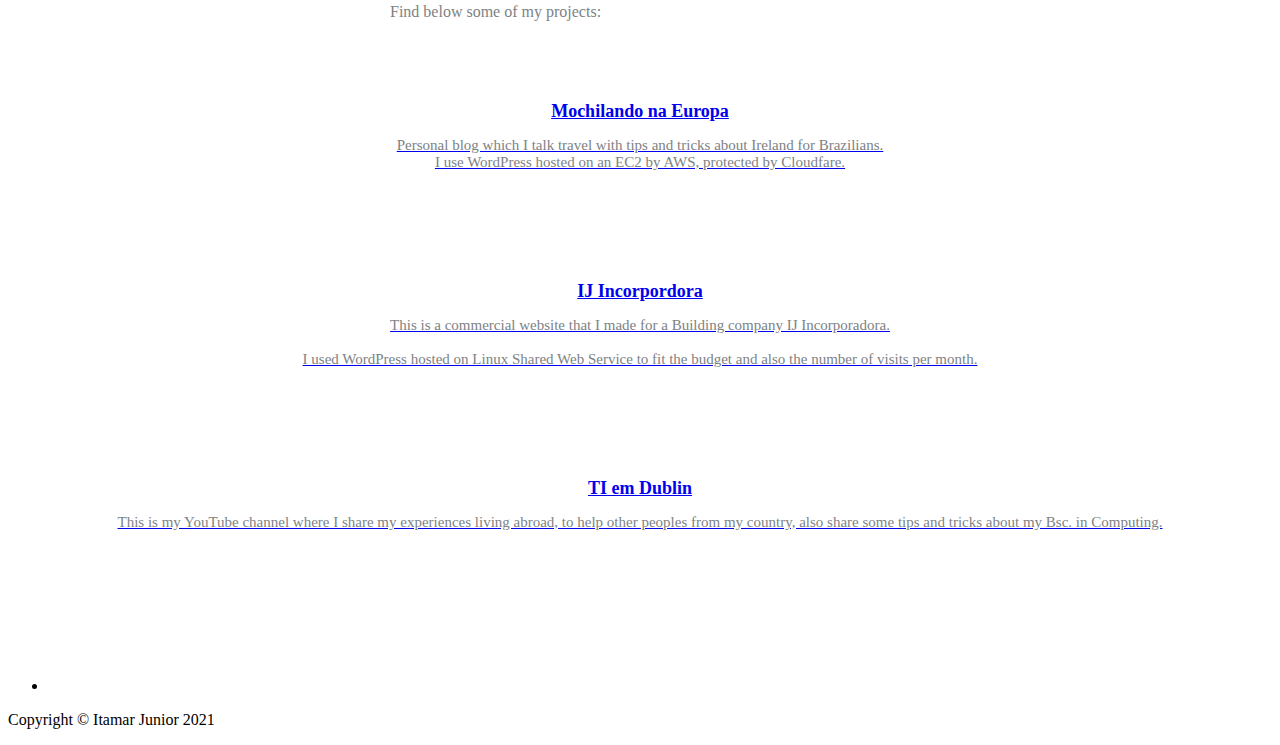
==== commit c01085fb: "update." ====
--- a/index.html
+++ b/index.html
@@ -11,7 +11,7 @@
     <link rel="icon" type="image/svg+xml" sizes="24x24" href="assets/img/CODE_ICON.svg?h=4225ac9438128be7e5a31619b0b44b41">
     <link rel="icon" type="image/svg+xml" sizes="24x24" href="assets/img/CODE_ICON.svg?h=4225ac9438128be7e5a31619b0b44b41">
     <link rel="icon" type="image/svg+xml" sizes="24x24" href="assets/img/CODE_ICON.svg?h=4225ac9438128be7e5a31619b0b44b41">
-    <link rel="stylesheet" href="assets/bootstrap/css/bootstrap.min.css?h=99f5dbb7d5231661193398ad1bab9429">
+    <link rel="stylesheet" href="assets/bootstrap/css/bootstrap.min.css?h=6fac459748e361ce8f83d5d43ccc5379">
     <link rel="stylesheet" href="https://fonts.googleapis.com/css?family=Open+Sans:300italic,400italic,600italic,700italic,800italic,400,300,600,700,800">
     <link rel="stylesheet" href="https://fonts.googleapis.com/css?family=Lora:400,700,400italic,700italic">
     <link rel="stylesheet" href="assets/fonts/font-awesome.min.css?h=28fcdefe8a87593f1f43b7d9951e0cba">
@@ -52,8 +52,8 @@
                     love to help my friends so my YouTube channel came to help me spread everything everything that I know about Ireland for those who wish to come here, alike I have a blog(&nbsp;<a href="https://www.mochilandonaeuropa.com" target="_blank">mochilandonaeuropa.com</a>)
                     about tips and tricks in Ireland for Brazilians.<br><br>Feel free to connect with me on the platforms on my photo card, just click on it ;D<br></p>
                 <h4>Language and IT Skills</h4>
-                <p>I am learning Java and as you see I know some&nbsp;UI technologies and frameworks such as Bootstrap, also&nbsp;CSS and HTML ;)<br>I have knowledge about CMOS such a WordPress, web servers and set up a web environment, including shared
-                    or cloud hosting( AWS),&nbsp;experience with database systems like MySQL.<br>If you want to know more about me feel free to have a look at my&nbsp;<br><a href="https://www.linkedin.com/in/itamarjr/" target="_blank">Linkedin</a>&nbsp;profile
+                <p>I am learning Java and as you see I know some&nbsp;UI technologies and frameworks such as Bootstrap, also&nbsp;CSS and HTML ;)<br>I have knowledge about CMOS using a WordPress system for the last 4 years, web servers and set up a web environment,
+                    including shared or cloud hosting( AWS) and experience with database systems like MySQL.<br>If you want to know more about me feel free to have a look at my&nbsp;<br><a href="https://www.linkedin.com/in/itamarjr/" target="_blank">Linkedin</a>&nbsp;profile
                     or check out my <a href="#project">projects </a>bellow.&nbsp;<br></p>
             </div>
             <div class="col">
@@ -80,9 +80,9 @@
             <div class="row">
                 <div class="col-md-8">
                     <div class="intro">
-                        <h2>About this website</h2>
+                        <h2>About this webpage</h2>
                         <p>The technology used to build this webpage is Bootstrap,&nbsp;custom CSS and it is hosted on GitHub, if you want to have a look at this code you can check the source code available on <a href="https://github.com/codeitamarjr/Blog"
-                                target="_blank">github.com/codeitamarjr/Blog</a><br><em>*It is also available under the MIT License</em></p>
+                                target="_blank">github.com/codeitamarjr/Blog</a><br><em>*It is also available under the MIT License, so feel free to copy and modify as you want.</em></p>
                     </div>
                 </div>
                 <div class="col-sm-4 col-xxl-4 offset-xxl-0">
@@ -99,7 +99,7 @@
             </div>
             <div class="row justify-content-center features">
                 <div class="col-sm-6 col-md-5 col-lg-4 item">
-                    <div class="box"><a class="learn-more" href="http://mochilandonaeuropa.com/" target="_blank"><i class="fa fa-html5 icon"></i><h3 class="name">Mochilando na Europa</h3><p class="description">Personal blog about travel with tips and tricks about Ireland for Brazilians.<br>I used WordPress hosted on an EC2 by AWS.</p></a></div>
+                    <div class="box"><a class="learn-more" href="http://mochilandonaeuropa.com/" target="_blank"><i class="fa fa-html5 icon"></i><h3 class="name">Mochilando na Europa</h3><p class="description">Personal blog which I talk travel with tips and tricks about Ireland for Brazilians.<br>I use WordPress hosted on an EC2 by AWS, protected by Cloudfare.</p></a></div>
                 </div>
                 <div class="col-sm-6 col-md-5 col-lg-4 item">
                     <div class="box"><a class="learn-more" href="https://ijincorporadora.com.br/" target="_blank"><i class="fa fa-html5 icon"></i><h3 class="name">IJ Incorpordora</h3><p class="description">This is a commercial website that I made for a Building company IJ Incorporadora.<br><br>I used WordPress hosted on Linux Shared Web Service to fit the budget and also the number of visits per month.</p></a></div>
